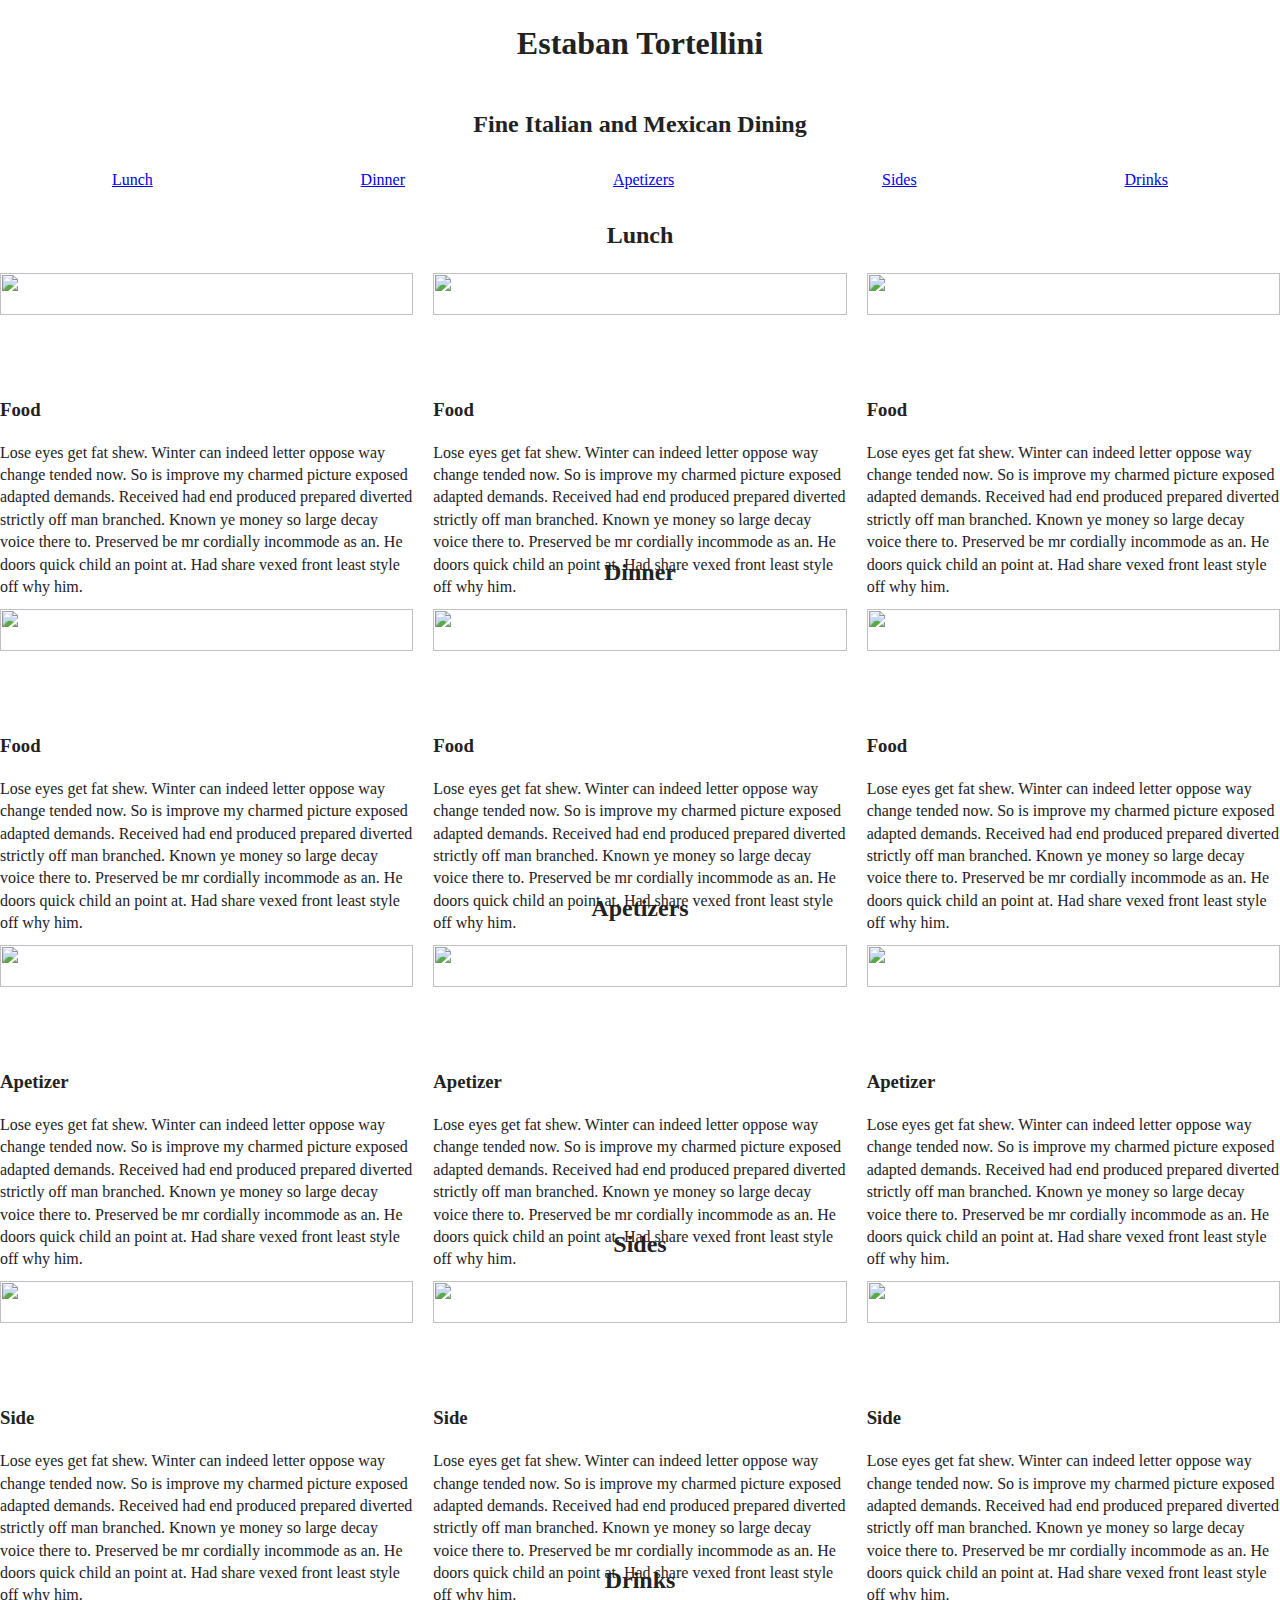
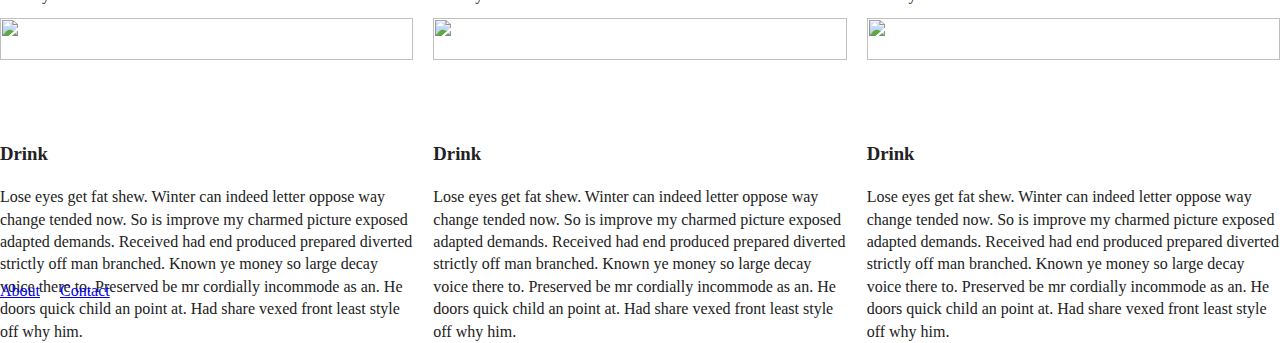
==== index.html @ 47e7fd92 "Added Contact and About Tab" ====
<!doctype html>
<html class="no-js" lang="">
  <head>
    <meta charset="utf-8">
    <title></title>
    <meta name="description" content="">
    <meta name="viewport" content="width=device-width, initial-scale=1">
    <meta property="og:title" content="">
    <meta property="og:type" content="">
    <meta property="og:url" content="">
    <meta property="og:image" content="">
    <link rel="manifest" href="site.webmanifest">
    <link rel="apple-touch-icon" href="icon.png">
    <!-- Place favicon.ico in the root directory -->
    <link rel="stylesheet" href="css/normalize.css">
    <link rel="stylesheet" href="css/main.css">
    <meta name="theme-color" content="#fafafa">
  </head>
  
  <body>
    <div class="res-title">
      <div>
        <h1>Estaban Tortellini</h1>
      </div>
    </div>
  </body>
  
  <body>
    <div class="res-tag">
      <div>
        <h2>Fine Italian and Mexican Dining</h2>
      </div>
    </div>
  </body>
  
  <header>
    <nav class="dining-options-nav">
      <a href="#">Lunch</a>
      <a href="#">Dinner</a>
      <a href="#">Apetizers</a>
      <a href="#">Sides</a>
      <a href="#">Drinks</a>
    </nav>
  </header>
  
  <body>
    <div class="lunch-head">
      <div>
        <h2>Lunch</h2>
      </div>
    </div>
  </body>
  
  <div class="lunch-pics-and-description">
    <div>
      <img src="https://dipompello.com/wp-content/uploads/2017/04/authentic-italian-restaurant-lunch-menu.jpg" alt="">
      <h3>Food</h3>
      <p>Lose eyes get fat shew. Winter can indeed letter oppose way change tended now. So is improve my charmed picture exposed adapted demands. Received had end produced prepared diverted strictly off man branched. Known ye money so large decay voice there to. Preserved be mr cordially incommode as an. He doors quick child an point at. Had share vexed front least style off why him.</p>
    </div>
    <div>
      <img src="https://www.the-girl-who-ate-everything.com/wp-content/uploads/2017/02/TheGirlWhoAteEverything_MexicanChickenAndRice_Hero2_Vertical-720x720.jpg" alt="">
      <h3>Food</h3>
      <p>Lose eyes get fat shew. Winter can indeed letter oppose way change tended now. So is improve my charmed picture exposed adapted demands. Received had end produced prepared diverted strictly off man branched. Known ye money so large decay voice there to. Preserved be mr cordially incommode as an. He doors quick child an point at. Had share vexed front least style off why him.</p>
    </div>
    <div>
      <img src="http://media.pixcove.com/C/6/3/Prawn-Drink-Food-Food-Pasta-Restaurant-Free-Image--1080.jpg" alt="">
      <h3>Food</h3>
      <p>Lose eyes get fat shew. Winter can indeed letter oppose way change tended now. So is improve my charmed picture exposed adapted demands. Received had end produced prepared diverted strictly off man branched. Known ye money so large decay voice there to. Preserved be mr cordially incommode as an. He doors quick child an point at. Had share vexed front least style off why him.</p>
    </div>
  </div>
  
  <body>
    <div class="dinner-head">
      <div>
        <h2>Dinner</h2>
      </div>
    </div>
  </body>
  
  <div class="dinner-pics-and-description">
    <div>
      <img src="https://dipompello.com/wp-content/uploads/2017/04/authentic-italian-restaurant-dinner-menu.jpg" alt="">
      <h3>Food</h3>
      <p>Lose eyes get fat shew. Winter can indeed letter oppose way change tended now. So is improve my charmed picture exposed adapted demands. Received had end produced prepared diverted strictly off man branched. Known ye money so large decay voice there to. Preserved be mr cordially incommode as an. He doors quick child an point at. Had share vexed front least style off why him.</p>
    </div>
    <div>
      <img src="https://hips.hearstapps.com/del.h-cdn.co/assets/16/17/1461593979-delish-mexican-chicken-pasta-1.jpg" alt="">
      <h3>Food</h3>
      <p>Lose eyes get fat shew. Winter can indeed letter oppose way change tended now. So is improve my charmed picture exposed adapted demands. Received had end produced prepared diverted strictly off man branched. Known ye money so large decay voice there to. Preserved be mr cordially incommode as an. He doors quick child an point at. Had share vexed front least style off why him.</p>
    </div>
    <div>
      <img src="https://foodnerd.s3.eu-west-1.amazonaws.com/production/blog/cover_image/36/Foodnerd-pasta-Italian-restaurant-Islamabad.jpg" alt="">
      <h3>Food</h3>
      <p>Lose eyes get fat shew. Winter can indeed letter oppose way change tended now. So is improve my charmed picture exposed adapted demands. Received had end produced prepared diverted strictly off man branched. Known ye money so large decay voice there to. Preserved be mr cordially incommode as an. He doors quick child an point at. Had share vexed front least style off why him.</p>
    </div>
  </div>
  
  <body>
    <div class="apetizer-head">
      <div>
        <h2>Apetizers</h2>
      </div>
    </div>
  </body>
  
  <div class="apetizer-pics-and-description">
    <div>
      <img src="https://insanelygoodrecipes.com/wp-content/uploads/2021/02/Homemade-Crostini-with-Baguettes-Figs-Cheese-and-Jammed-Onions-500x375.png" alt="">
      <h3>Apetizer</h3>
      <p>Lose eyes get fat shew. Winter can indeed letter oppose way change tended now. So is improve my charmed picture exposed adapted demands. Received had end produced prepared diverted strictly off man branched. Known ye money so large decay voice there to. Preserved be mr cordially incommode as an. He doors quick child an point at. Had share vexed front least style off why him.</p>
    </div>
    <div>
      <img src="https://images-gmi-pmc.edge-generalmills.com/3cdb9116-74bc-496a-b194-08299ea8d872.jpg" alt="">
      <h3>Apetizer</h3>
      <p>Lose eyes get fat shew. Winter can indeed letter oppose way change tended now. So is improve my charmed picture exposed adapted demands. Received had end produced prepared diverted strictly off man branched. Known ye money so large decay voice there to. Preserved be mr cordially incommode as an. He doors quick child an point at. Had share vexed front least style off why him.</p>
    </div>
    <div>
      <img src="https://la-mesa.com/wp-content/uploads/2016/10/la-mesa-mexican-restaurant-appetizers-fresh-guacamole-and-chips.jpg" alt="">
      <h3>Apetizer</h3>
      <p>Lose eyes get fat shew. Winter can indeed letter oppose way change tended now. So is improve my charmed picture exposed adapted demands. Received had end produced prepared diverted strictly off man branched. Known ye money so large decay voice there to. Preserved be mr cordially incommode as an. He doors quick child an point at. Had share vexed front least style off why him.</p>
    </div>
  </div>
  
  <body>
    <div class="side-head">
      <div>
        <h2>Sides</h2>
      </div>
    </div>
  </body>
  
  <div class="side-pics-and-description">
    <div>
      <img src="https://insanelygoodrecipes.com/wp-content/uploads/2020/07/mexican-baked-sweet-potatoes-683x1024.png" alt="">
      <h3>Side</h3>
      <p>Lose eyes get fat shew. Winter can indeed letter oppose way change tended now. So is improve my charmed picture exposed adapted demands. Received had end produced prepared diverted strictly off man branched. Known ye money so large decay voice there to. Preserved be mr cordially incommode as an. He doors quick child an point at. Had share vexed front least style off why him.</p>
    </div>
    <div>
      <img src="https://hips.hearstapps.com/hmg-prod.s3.amazonaws.com/images/delish-shrimpo-de-gallo-vertical-1-1529510347.jpg" alt="">
      <h3>Side</h3>
      <p>Lose eyes get fat shew. Winter can indeed letter oppose way change tended now. So is improve my charmed picture exposed adapted demands. Received had end produced prepared diverted strictly off man branched. Known ye money so large decay voice there to. Preserved be mr cordially incommode as an. He doors quick child an point at. Had share vexed front least style off why him.</p>
    </div>
    <div>
      <img src="https://hips.hearstapps.com/del.h-cdn.co/assets/16/51/1482337966-delish-prosciutto-wrapped-asparagus-06.jpg" alt="">
      <h3>Side</h3>
      <p>Lose eyes get fat shew. Winter can indeed letter oppose way change tended now. So is improve my charmed picture exposed adapted demands. Received had end produced prepared diverted strictly off man branched. Known ye money so large decay voice there to. Preserved be mr cordially incommode as an. He doors quick child an point at. Had share vexed front least style off why him.</p>
    </div>
  </div>
  
  <body>
    <div class="drink-head">
      <div>
        <h2>Drinks</h2>
      </div>
    </div>
  </body>
  
  <div class="drink-pics-and-description">
    <div>
      <img src="https://www.bluristorante.com/wp-content/uploads/2019/04/The-6-Most-Popular-Italian-Drinks-and-Beverages.jpg" alt="">
      <h3>Drink</h3>
      <p>Lose eyes get fat shew. Winter can indeed letter oppose way change tended now. So is improve my charmed picture exposed adapted demands. Received had end produced prepared diverted strictly off man branched. Known ye money so large decay voice there to. Preserved be mr cordially incommode as an. He doors quick child an point at. Had share vexed front least style off why him.</p>
    </div>
    <div>
      <img src="http://elpasomexrestaurant.com///wp-content/uploads/2017/07/menu-05-700x460-3.jpg" alt="">
      <h3>Drink</h3>
      <p>Lose eyes get fat shew. Winter can indeed letter oppose way change tended now. So is improve my charmed picture exposed adapted demands. Received had end produced prepared diverted strictly off man branched. Known ye money so large decay voice there to. Preserved be mr cordially incommode as an. He doors quick child an point at. Had share vexed front least style off why him.</p>
    </div>
    <div>
      <img src="https://www.worldtravelconnector.com/wp-content/uploads/2020/04/Drinks-in-Italy_Rossini-cocktail-with-strawberries-.jpg" alt="">
      <h3>Drink</h3>
      <p>Lose eyes get fat shew. Winter can indeed letter oppose way change tended now. So is improve my charmed picture exposed adapted demands. Received had end produced prepared diverted strictly off man branched. Known ye money so large decay voice there to. Preserved be mr cordially incommode as an. He doors quick child an point at. Had share vexed front least style off why him.</p>
    </div>
  </div>

  <header class="information">
    <nav class="information-nav">
      <a href="#">About</a>
      <a href="#">Contact</a>
    </nav>
  </header>

</html>
---- css/main.css ----
/*! HTML5 Boilerplate v8.0.0 | MIT License | https://html5boilerplate.com/ */

/* main.css 2.1.0 | MIT License | https://github.com/h5bp/main.css#readme */
/*
 * What follows is the result of much research on cross-browser styling.
 * Credit left inline and big thanks to Nicolas Gallagher, Jonathan Neal,
 * Kroc Camen, and the H5BP dev community and team.
 */

/* ==========================================================================
   Base styles: opinionated defaults
   ========================================================================== */

html {
  color: #222;
  font-size: 1em;
  line-height: 1.4;
}

/*
 * Remove text-shadow in selection highlight:
 * https://twitter.com/miketaylr/status/12228805301
 *
 * Vendor-prefixed and regular ::selection selectors cannot be combined:
 * https://stackoverflow.com/a/16982510/7133471
 *
 * Customize the background color to match your design.
 */

::-moz-selection {
  background: #b3d4fc;
  text-shadow: none;
}

::selection {
  background: #b3d4fc;
  text-shadow: none;
}

/*
 * A better looking default horizontal rule
 */

hr {
  display: block;
  height: 1px;
  border: 0;
  border-top: 1px solid #ccc;
  margin: 1em 0;
  padding: 0;
}

/*
 * Remove the gap between audio, canvas, iframes,
 * images, videos and the bottom of their containers:
 * https://github.com/h5bp/html5-boilerplate/issues/440
 */

audio,
canvas,
iframe,
img,
svg,
video {
  vertical-align: middle;
}

/*
 * Remove default fieldset styles.
 */

fieldset {
  border: 0;
  margin: 0;
  padding: 0;
}

/*
 * Allow only vertical resizing of textareas.
 */

textarea {
  resize: vertical;
}

/* ==========================================================================
   Author's custom styles
   ========================================================================== */

/* ==========================================================================
   Helper classes
   ========================================================================== */

/*
 * Hide visually and from screen readers
 */

.hidden,
[hidden] {
  display: none !important;
}

/*
 * Hide only visually, but have it available for screen readers:
 * https://snook.ca/archives/html_and_css/hiding-content-for-accessibility
 *
 * 1. For long content, line feeds are not interpreted as spaces and small width
 *    causes content to wrap 1 word per line:
 *    https://medium.com/@jessebeach/beware-smushed-off-screen-accessible-text-5952a4c2cbfe
 */

.sr-only {
  border: 0;
  clip: rect(0, 0, 0, 0);
  height: 1px;
  margin: -1px;
  overflow: hidden;
  padding: 0;
  position: absolute;
  white-space: nowrap;
  width: 1px;
  /* 1 */
}

/*
 * Extends the .sr-only class to allow the element
 * to be focusable when navigated to via the keyboard:
 * https://www.drupal.org/node/897638
 */

.sr-only.focusable:active,
.sr-only.focusable:focus {
  clip: auto;
  height: auto;
  margin: 0;
  overflow: visible;
  position: static;
  white-space: inherit;
  width: auto;
}

/*
 * Hide visually and from screen readers, but maintain layout
 */

.invisible {
  visibility: hidden;
}

/*
 * Clearfix: contain floats
 *
 * For modern browsers
 * 1. The space content is one way to avoid an Opera bug when the
 *    `contenteditable` attribute is included anywhere else in the document.
 *    Otherwise it causes space to appear at the top and bottom of elements
 *    that receive the `clearfix` class.
 * 2. The use of `table` rather than `block` is only necessary if using
 *    `:before` to contain the top-margins of child elements.
 */

.clearfix::before,
.clearfix::after {
  content: " ";
  display: table;
}

.clearfix::after {
  clear: both;
}

/* ==========================================================================
   EXAMPLE Media Queries for Responsive Design.
   These examples override the primary ('mobile first') styles.
   Modify as content requires.
   ========================================================================== */

@media only screen and (min-width: 35em) {
  /* Style adjustments for viewports that meet the condition */
}

@media print,
  (-webkit-min-device-pixel-ratio: 1.25),
  (min-resolution: 1.25dppx),
  (min-resolution: 120dpi) {
  /* Style adjustments for high resolution devices */
}

/* ==========================================================================
   Print styles.
   Inlined to avoid the additional HTTP request:
   https://www.phpied.com/delay-loading-your-print-css/
   ========================================================================== */

@media print {
  *,
  *::before,
  *::after {
    background: #fff !important;
    color: #000 !important;
    /* Black prints faster */
    box-shadow: none !important;
    text-shadow: none !important;
  }

  a,
  a:visited {
    text-decoration: underline;
  }

  a[href]::after {
    content: " (" attr(href) ")";
  }

  abbr[title]::after {
    content: " (" attr(title) ")";
  }

  /*
   * Don't show links that are fragment identifiers,
   * or use the `javascript:` pseudo protocol
   */
  a[href^="#"]::after,
  a[href^="javascript:"]::after {
    content: "";
  }

  pre {
    white-space: pre-wrap !important;
  }

  pre,
  blockquote {
    border: 1px solid #999;
    page-break-inside: avoid;
  }

  /*
   * Printing Tables:
   * https://web.archive.org/web/20180815150934/http://css-discuss.incutio.com/wiki/Printing_Tables
   */
  thead {
    display: table-header-group;
  }

  tr,
  img {
    page-break-inside: avoid;
  }

  p,
  h2,
  h3 {
    orphans: 3;
    widows: 3;
  }

  h2,
  h3 {
    page-break-after: avoid;
  }
}

/*Beginning of Sean's Code*/
.preamble p{
  display: none;
  display: inline;
  display: inline-block;
  display: block;
}

img {
  width: 100%;
  height: 40%;
}

  .res-title{
    display: flex;
    justify-content: center;
  }

  .res-tag{
    display: flex;
    justify-content: center;
  }

  .dining-options-nav {
    padding: 8px;
    display: flex;
    justify-content: space-around;
    align-items: center;
    flex-direction: row;
  }

  .lunch-head{
    display: flex;
    justify-content: center;
  }

  .lunch-pics-and-description {
    display: flex;
    gap: 20px;
  }

  .dinner-head{
    display: flex;
    justify-content: center;
  }

  .dinner-pics-and-description {
    display: flex;
    gap: 20px;
  }

  .apetizer-head{
    display: flex;
    justify-content: center;
  }

  .apetizer-pics-and-description {
    display: flex;
    gap: 20px;
  }

  .side-head{
    display: flex;
    justify-content: center;
  }

  .side-pics-and-description {
    display: flex;
    gap: 20px;
  }

  .drink-head{
    display: flex;
    justify-content: center;
  }

  .drink-pics-and-description {
    display: flex;
    gap: 20px;
  }

  .information {
    display: flex;
    justify-content: space-between;
    align-items: center;
  }

  .information-nav {
    display: flex;
    gap: 20px;
    align-items: center;
  }
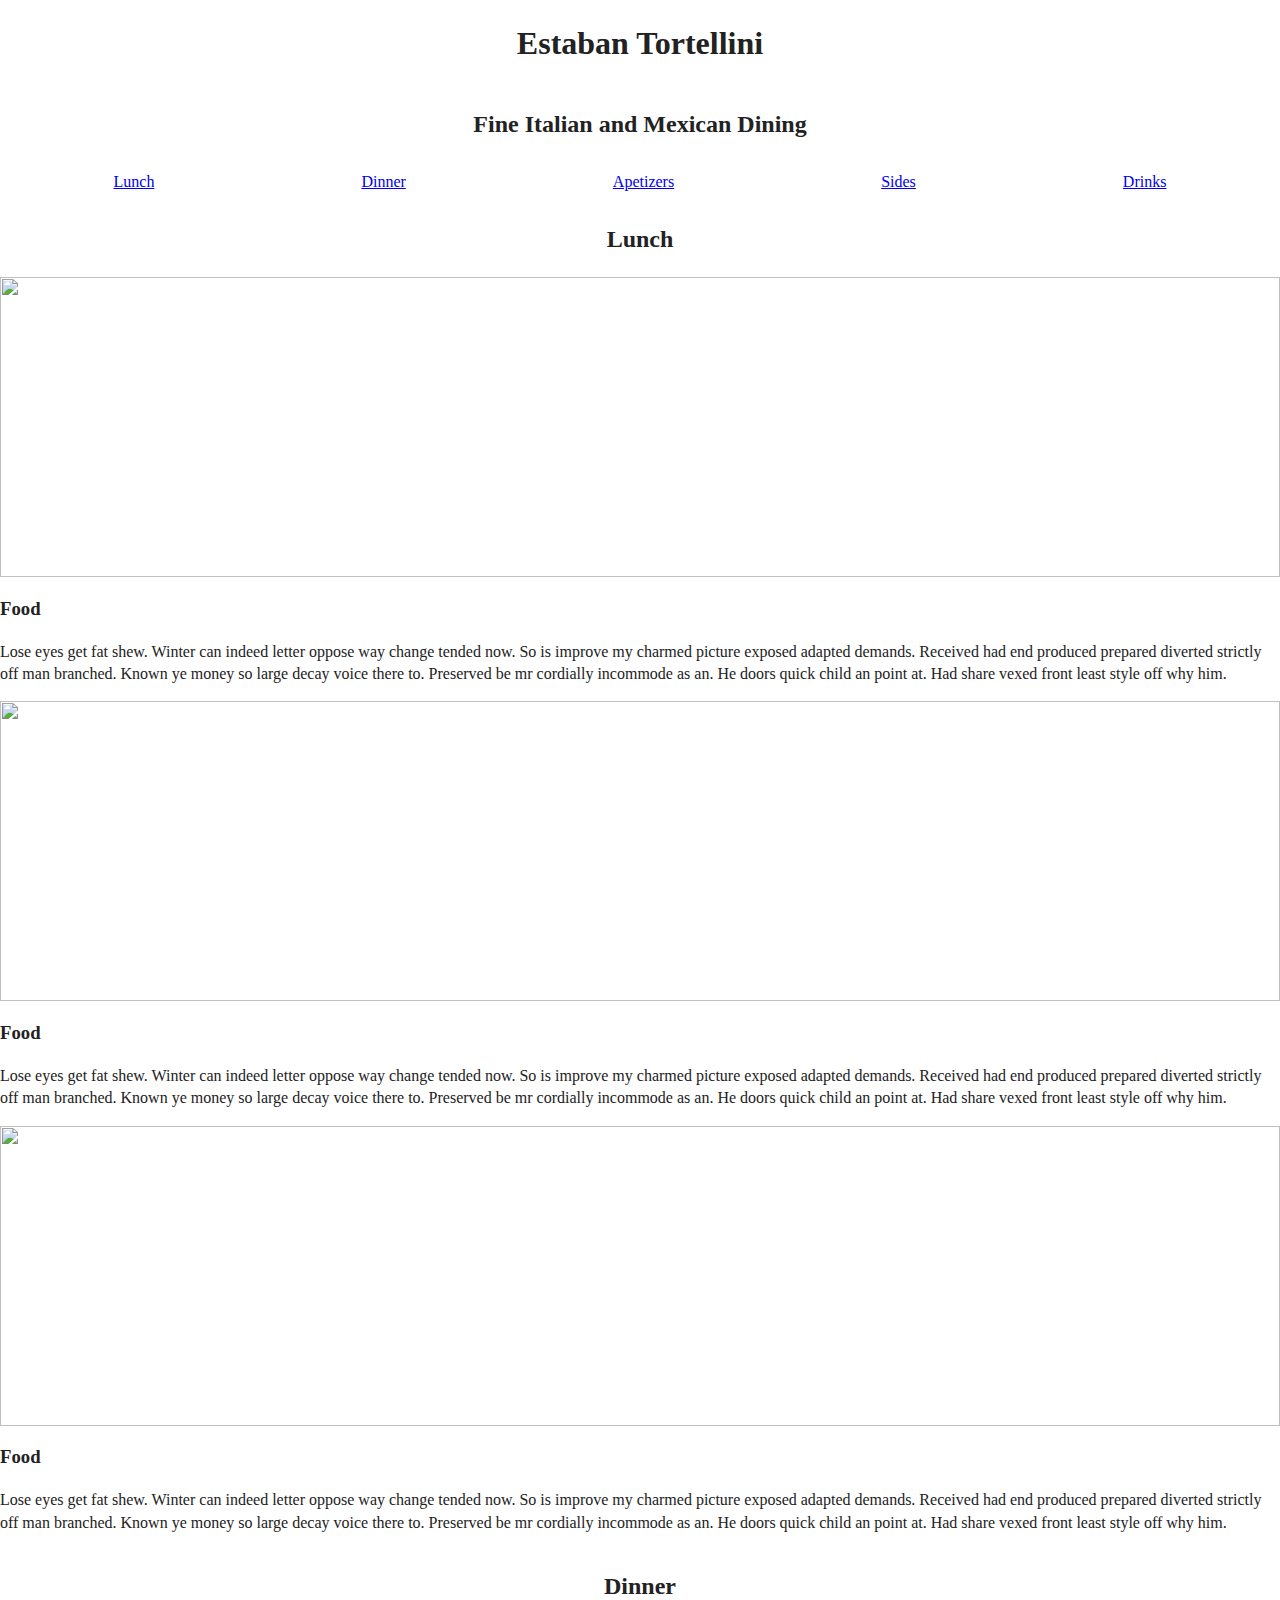
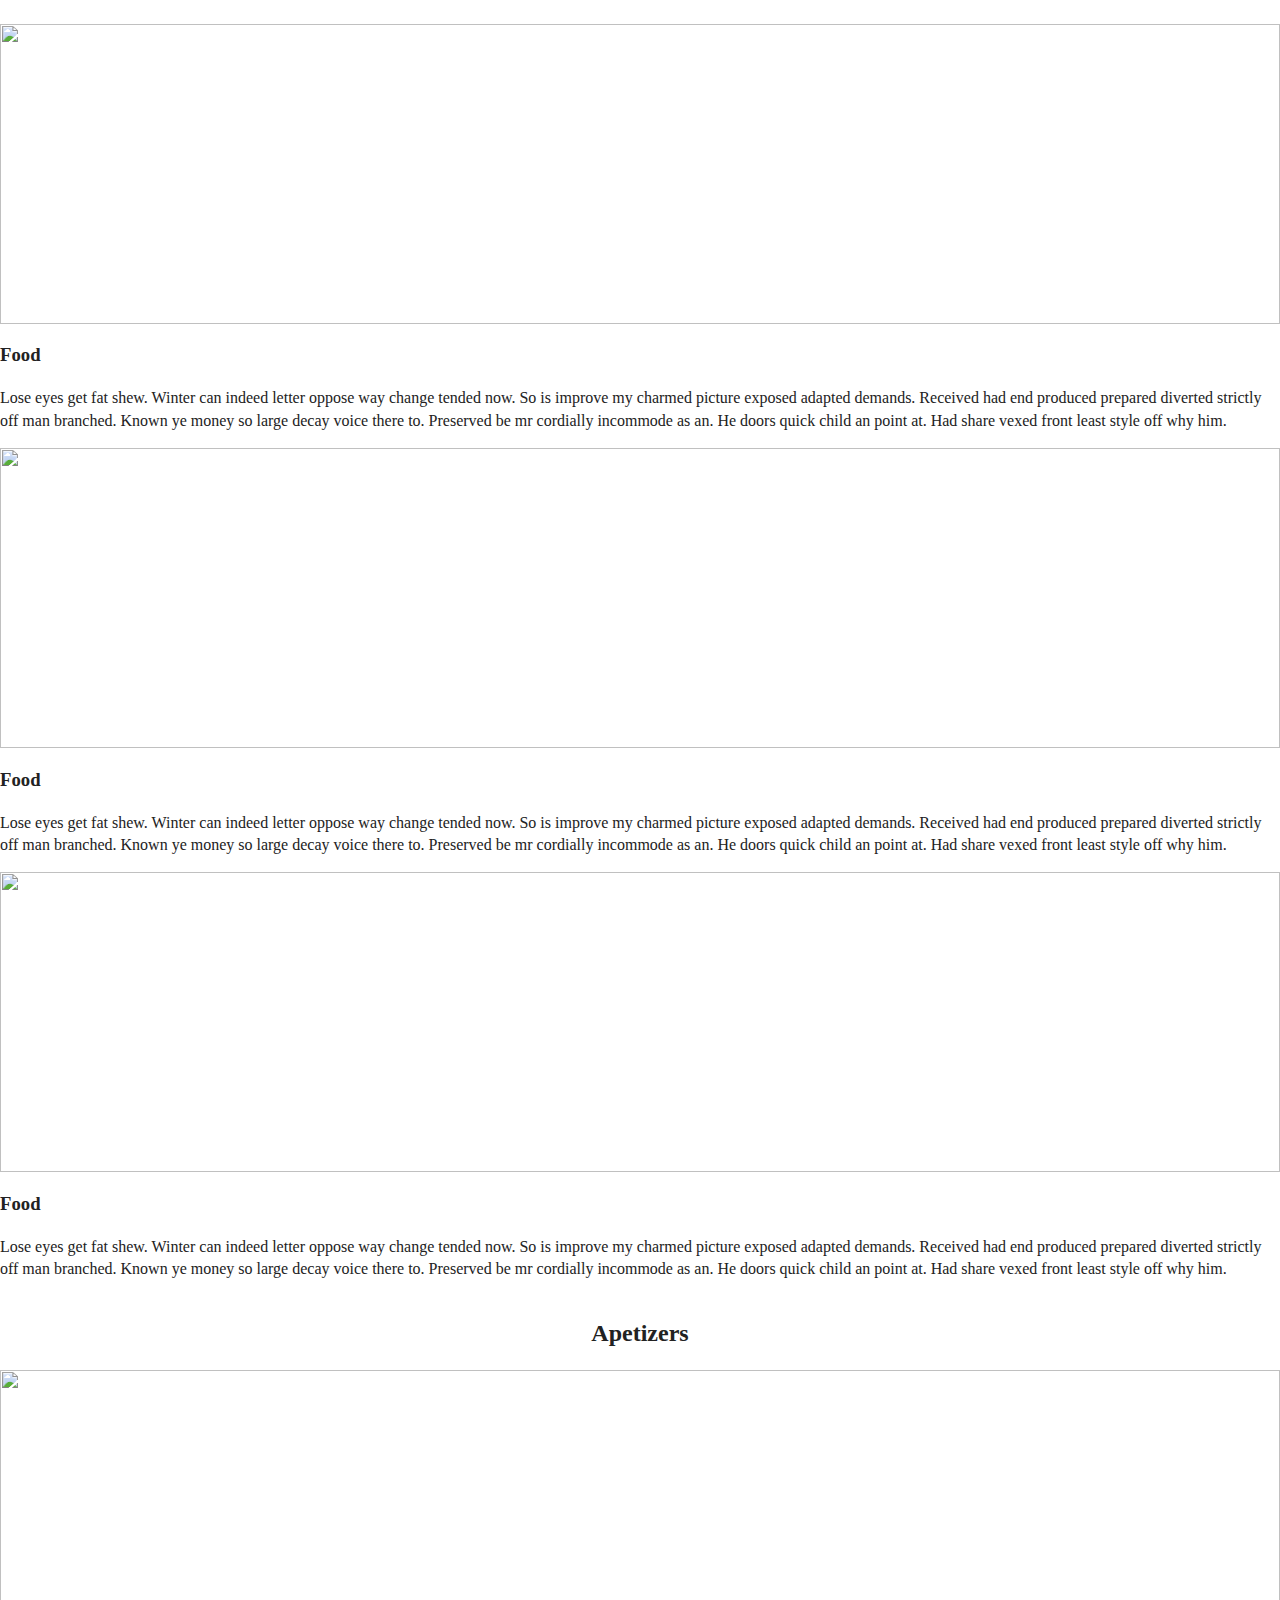
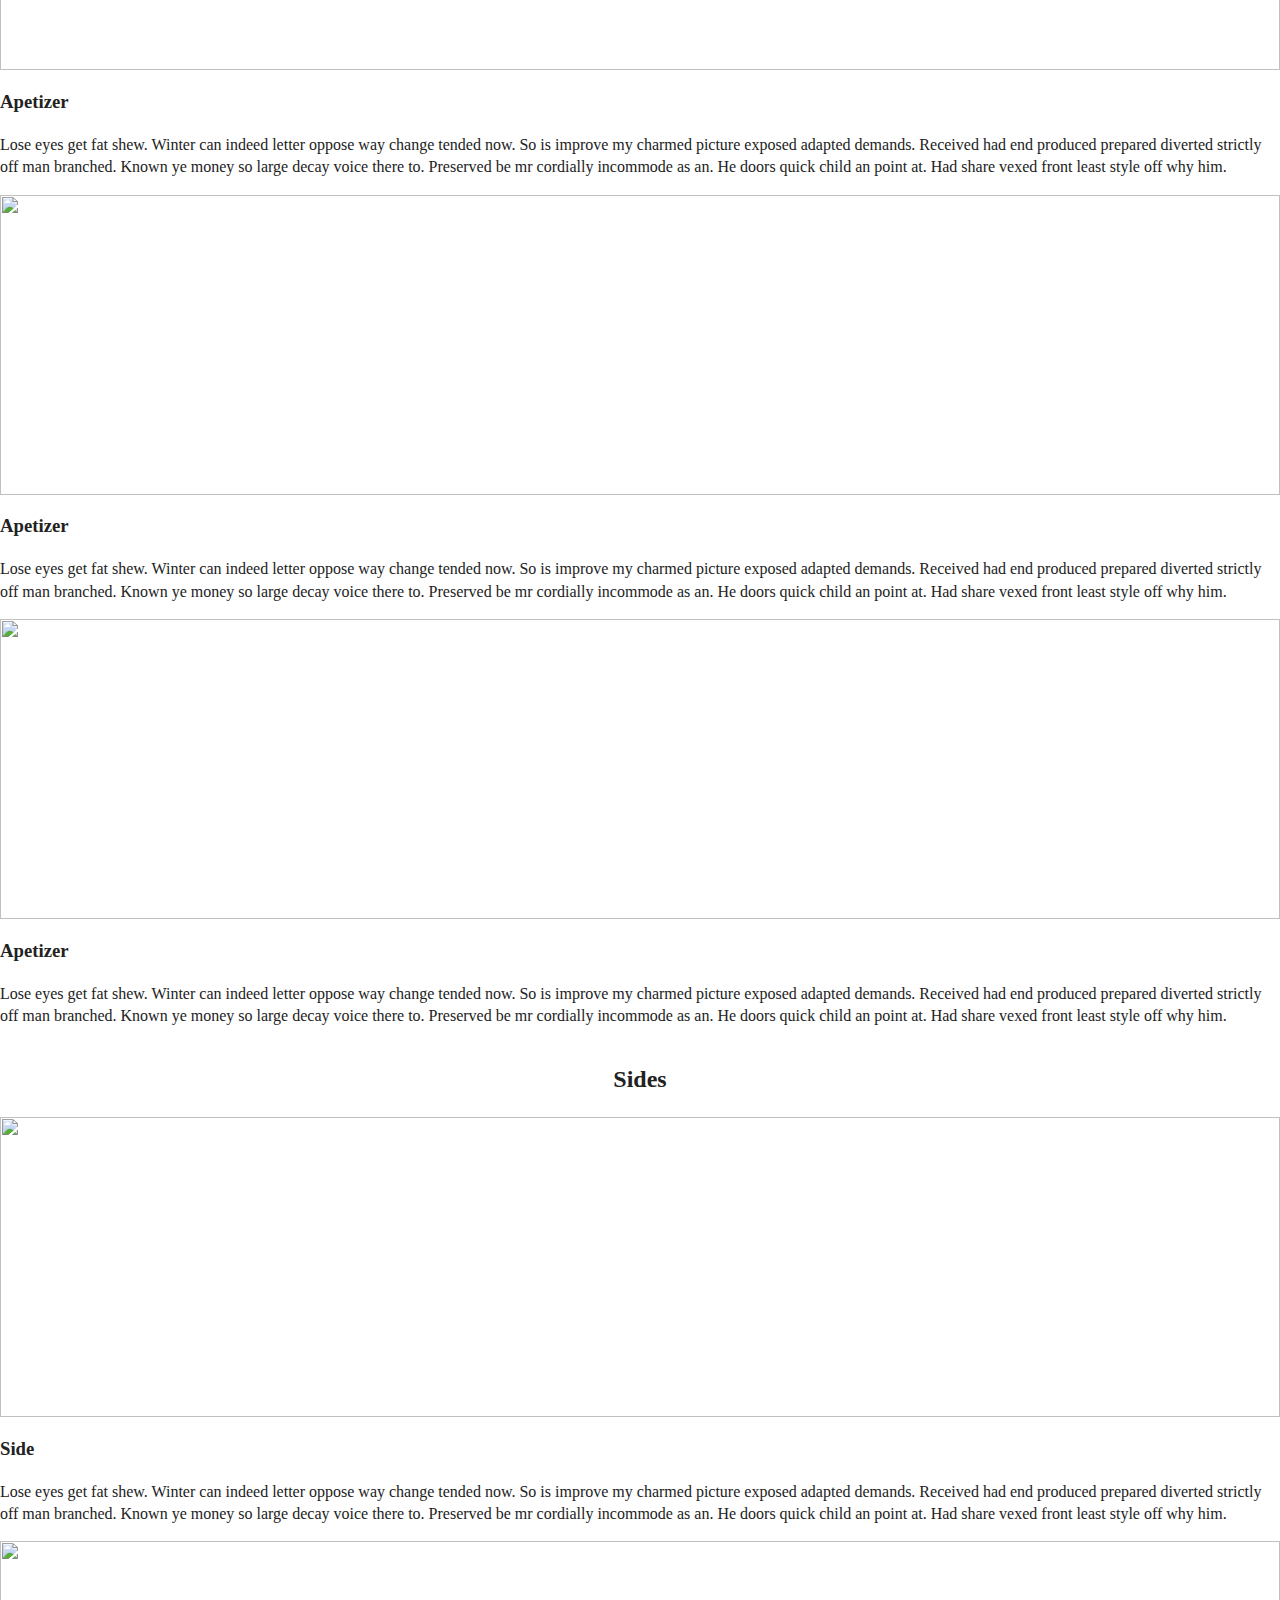
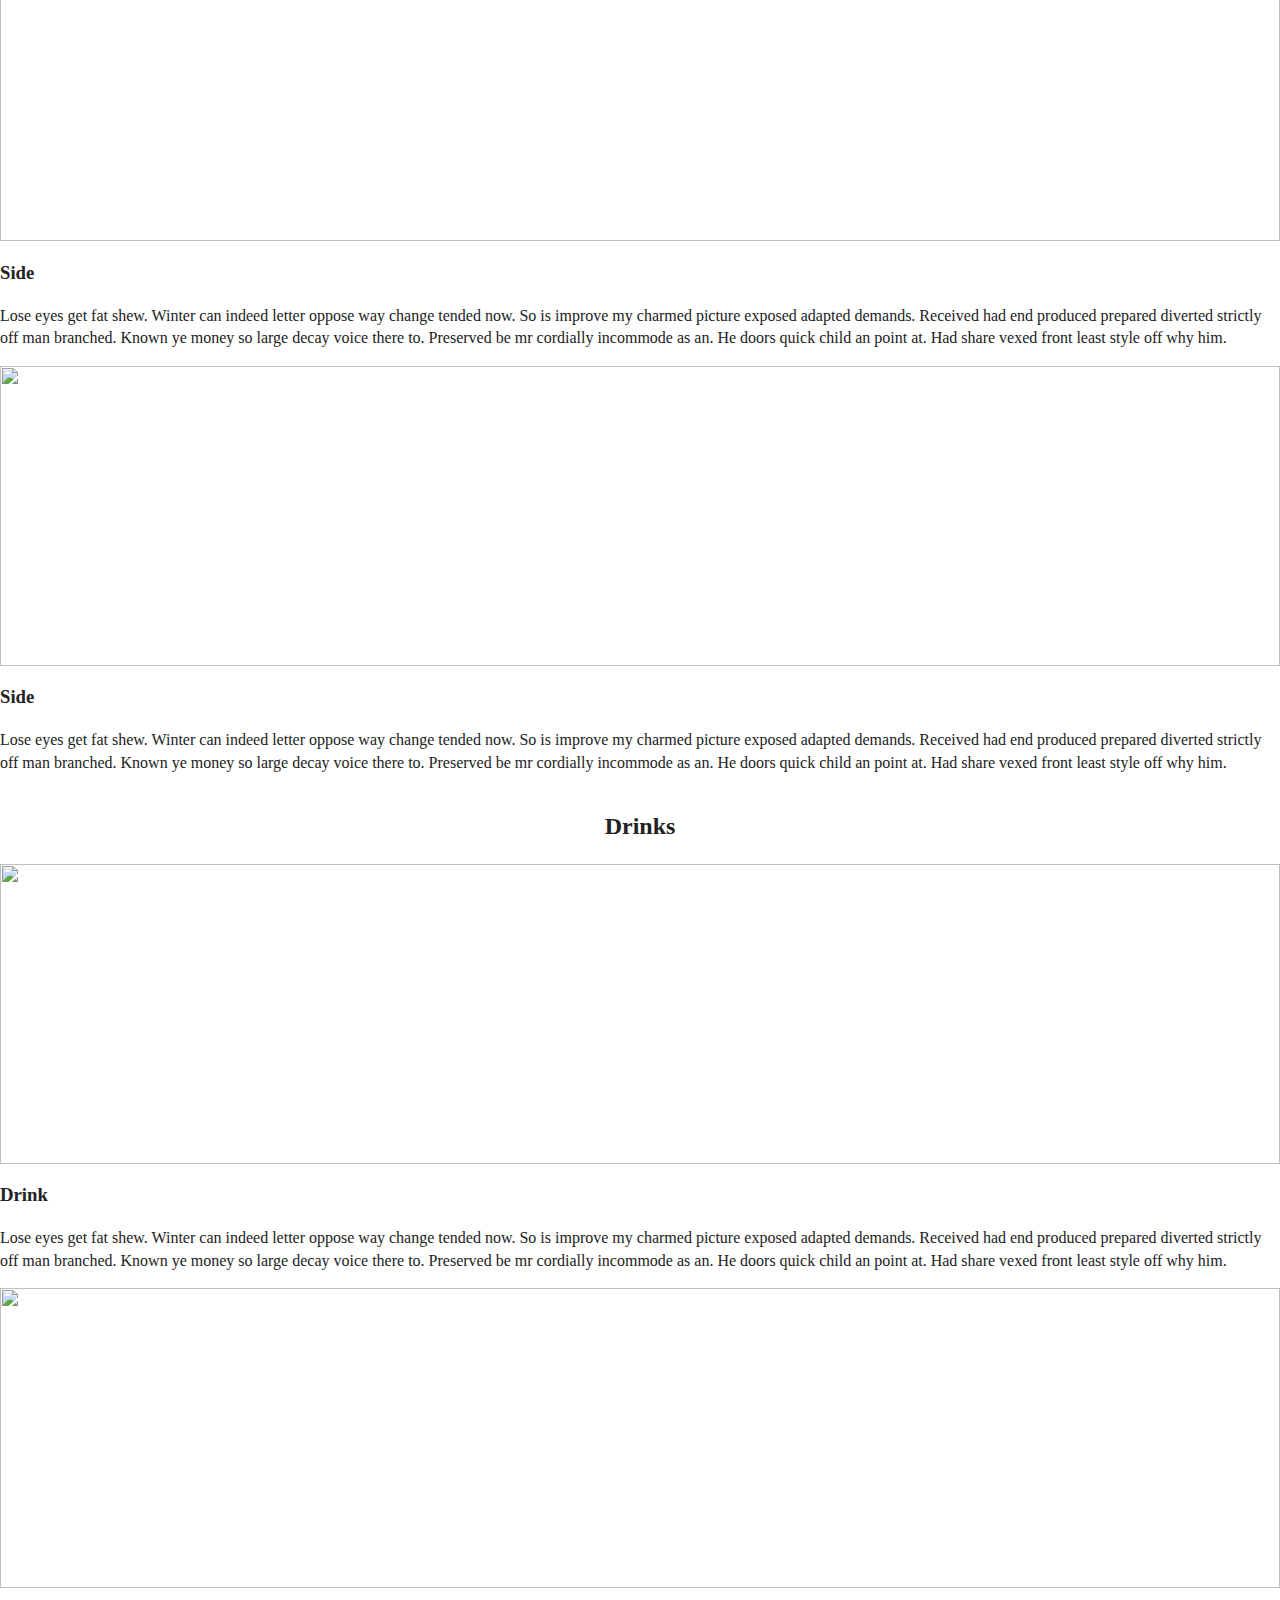
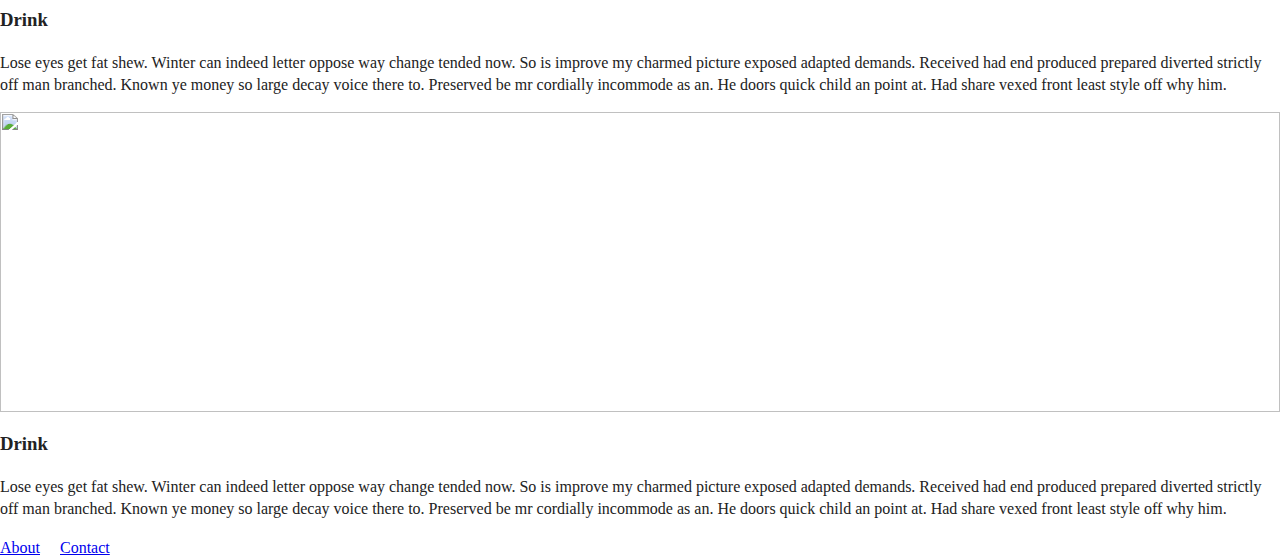
==== commit b4969a15: "Edited Content" ====
--- a/index.html
+++ b/index.html
@@ -51,7 +51,7 @@
     </div>
   </body>
   
-  <div class="lunch-pics-and-description">
+  <div class="pics-and-description">
     <div>
       <img src="https://dipompello.com/wp-content/uploads/2017/04/authentic-italian-restaurant-lunch-menu.jpg" alt="">
       <h3>Food</h3>
@@ -77,7 +77,7 @@
     </div>
   </body>
   
-  <div class="dinner-pics-and-description">
+  <div class="pics-and-description">
     <div>
       <img src="https://dipompello.com/wp-content/uploads/2017/04/authentic-italian-restaurant-dinner-menu.jpg" alt="">
       <h3>Food</h3>
@@ -103,7 +103,7 @@
     </div>
   </body>
   
-  <div class="apetizer-pics-and-description">
+  <div class="pics-and-description">
     <div>
       <img src="https://insanelygoodrecipes.com/wp-content/uploads/2021/02/Homemade-Crostini-with-Baguettes-Figs-Cheese-and-Jammed-Onions-500x375.png" alt="">
       <h3>Apetizer</h3>
@@ -129,7 +129,7 @@
     </div>
   </body>
   
-  <div class="side-pics-and-description">
+  <div class="pics-and-description">
     <div>
       <img src="https://insanelygoodrecipes.com/wp-content/uploads/2020/07/mexican-baked-sweet-potatoes-683x1024.png" alt="">
       <h3>Side</h3>
@@ -155,7 +155,7 @@
     </div>
   </body>
   
-  <div class="drink-pics-and-description">
+  <div class="pics-and-description">
     <div>
       <img src="https://www.bluristorante.com/wp-content/uploads/2019/04/The-6-Most-Popular-Italian-Drinks-and-Beverages.jpg" alt="">
       <h3>Drink</h3>
--- a/css/main.css
+++ b/css/main.css
@@ -271,7 +271,7 @@
 
 img {
   width: 100%;
-  height: 40%;
+  height: 300px;
 }
 
   .res-title{
@@ -285,7 +285,7 @@
   }
 
   .dining-options-nav {
-    padding: 8px;
+    padding: 10px;
     display: flex;
     justify-content: space-around;
     align-items: center;
@@ -300,6 +300,8 @@
   .lunch-pics-and-description {
     display: flex;
     gap: 20px;
+    justify-content: center;
+    padding: 20px 50px;
   }
 
   .dinner-head{
@@ -310,6 +312,7 @@
   .dinner-pics-and-description {
     display: flex;
     gap: 20px;
+    justify-content: center;
   }
 
   .apetizer-head{
@@ -320,6 +323,7 @@
   .apetizer-pics-and-description {
     display: flex;
     gap: 20px;
+    justify-content: center;
   }
 
   .side-head{
@@ -330,6 +334,7 @@
   .side-pics-and-description {
     display: flex;
     gap: 20px;
+    justify-content: center;
   }
 
   .drink-head{
@@ -340,16 +345,16 @@
   .drink-pics-and-description {
     display: flex;
     gap: 20px;
+    justify-content: center;
   }
 
   .information {
     display: flex;
     justify-content: space-between;
-    align-items: center;
+    align-items: flex-end;
   }
 
   .information-nav {
     display: flex;
     gap: 20px;
-    align-items: center;
   }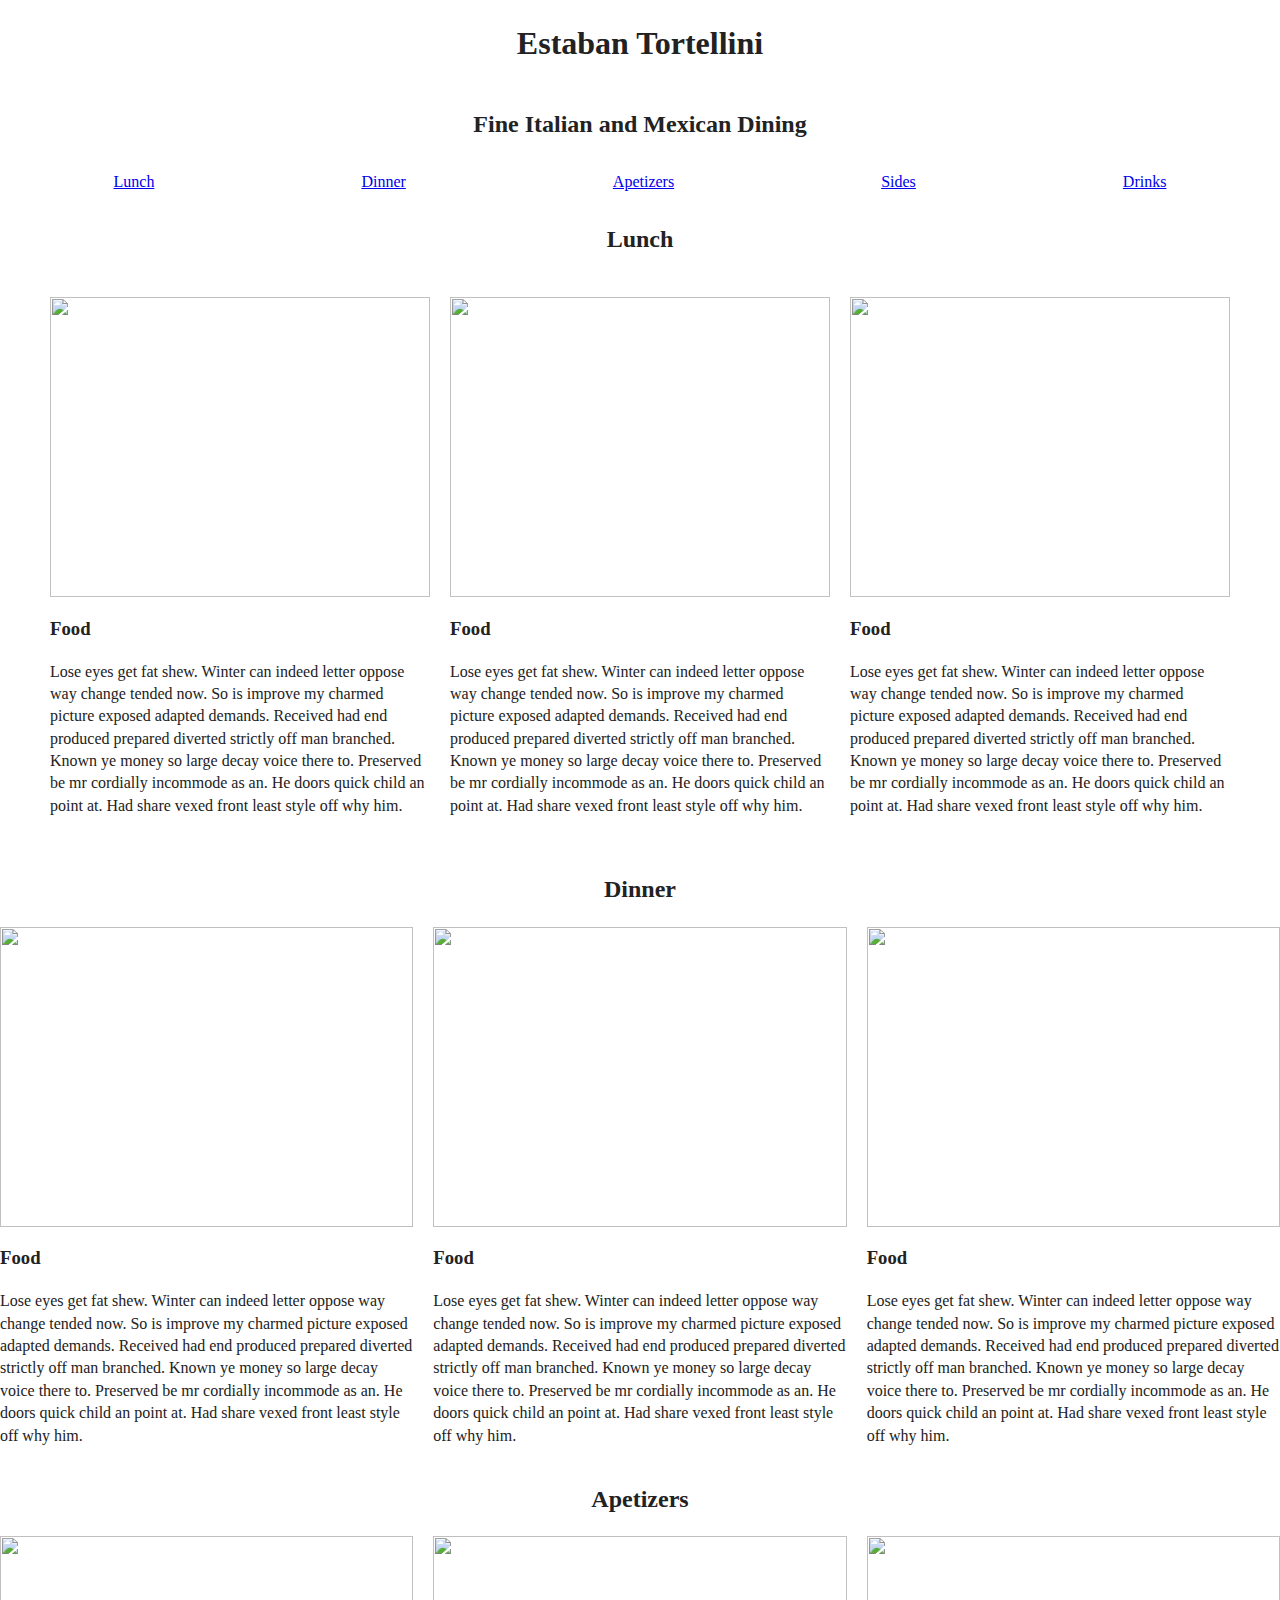
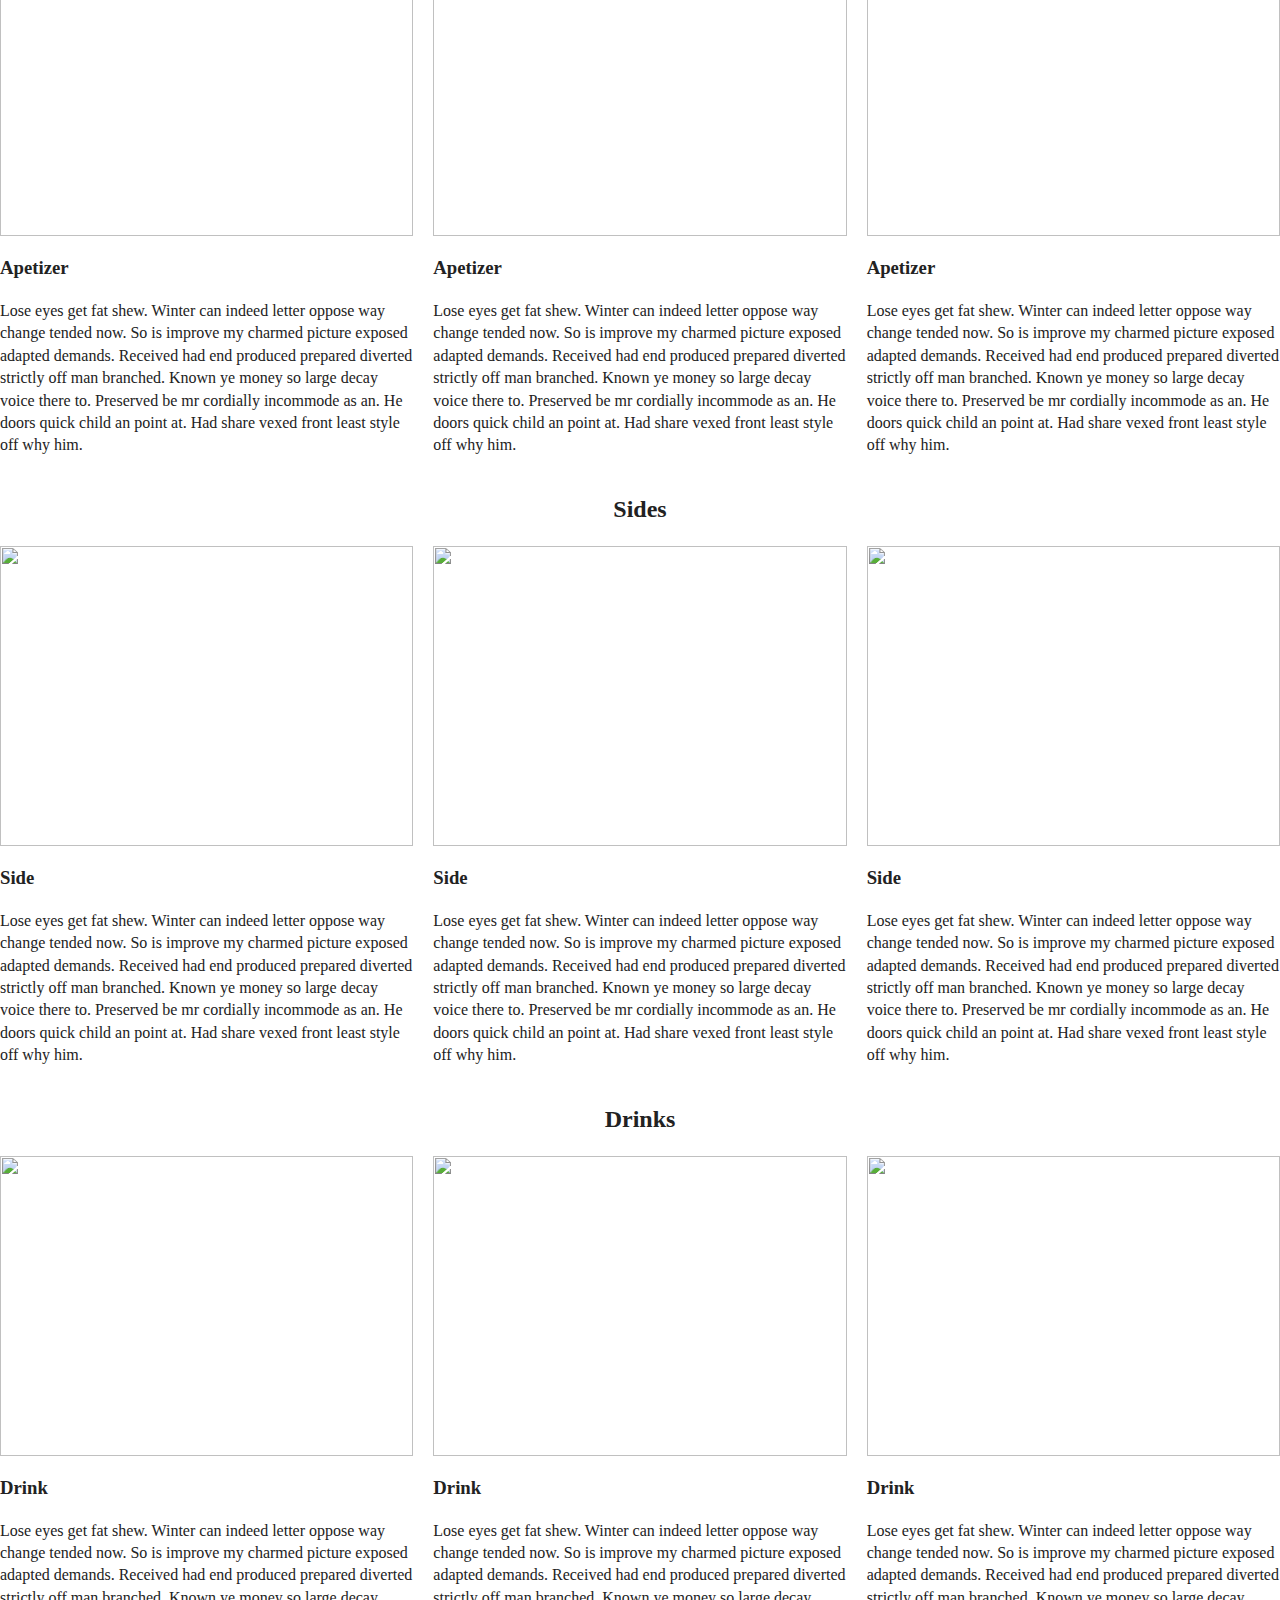
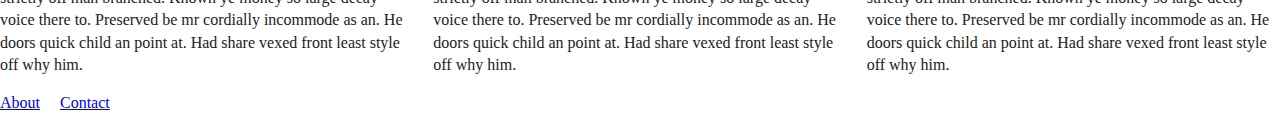
==== commit a6423006: "Update index.html" ====
--- a/index.html
+++ b/index.html
@@ -51,7 +51,7 @@
     </div>
   </body>
   
-  <div class="pics-and-description">
+  <div class="lunch-pics-and-description">
     <div>
       <img src="https://dipompello.com/wp-content/uploads/2017/04/authentic-italian-restaurant-lunch-menu.jpg" alt="">
       <h3>Food</h3>
@@ -77,7 +77,7 @@
     </div>
   </body>
   
-  <div class="pics-and-description">
+  <div class="dinner-pics-and-description">
     <div>
       <img src="https://dipompello.com/wp-content/uploads/2017/04/authentic-italian-restaurant-dinner-menu.jpg" alt="">
       <h3>Food</h3>
@@ -103,7 +103,7 @@
     </div>
   </body>
   
-  <div class="pics-and-description">
+  <div class="apetizer-pics-and-description">
     <div>
       <img src="https://insanelygoodrecipes.com/wp-content/uploads/2021/02/Homemade-Crostini-with-Baguettes-Figs-Cheese-and-Jammed-Onions-500x375.png" alt="">
       <h3>Apetizer</h3>
@@ -129,7 +129,7 @@
     </div>
   </body>
   
-  <div class="pics-and-description">
+  <div class="side-pics-and-description">
     <div>
       <img src="https://insanelygoodrecipes.com/wp-content/uploads/2020/07/mexican-baked-sweet-potatoes-683x1024.png" alt="">
       <h3>Side</h3>
@@ -155,7 +155,7 @@
     </div>
   </body>
   
-  <div class="pics-and-description">
+  <div class="drink-pics-and-description">
     <div>
       <img src="https://www.bluristorante.com/wp-content/uploads/2019/04/The-6-Most-Popular-Italian-Drinks-and-Beverages.jpg" alt="">
       <h3>Drink</h3>
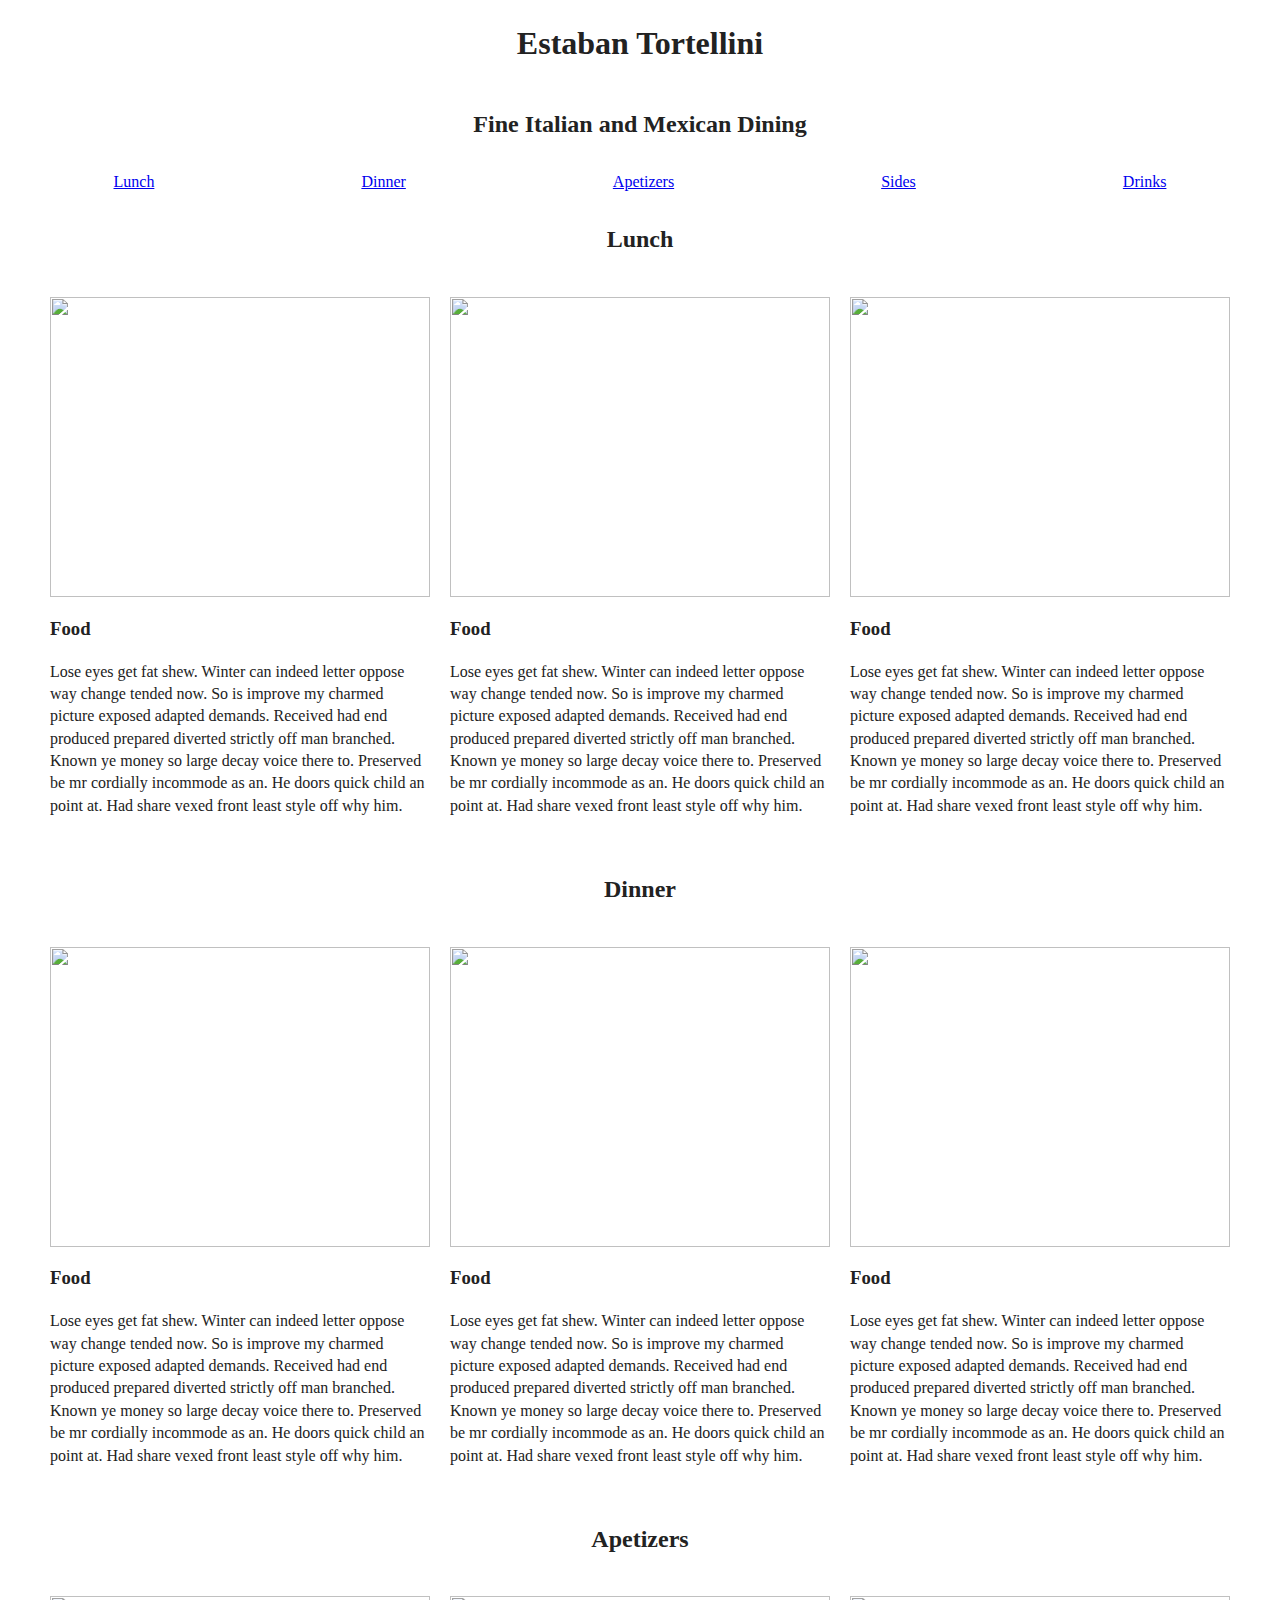
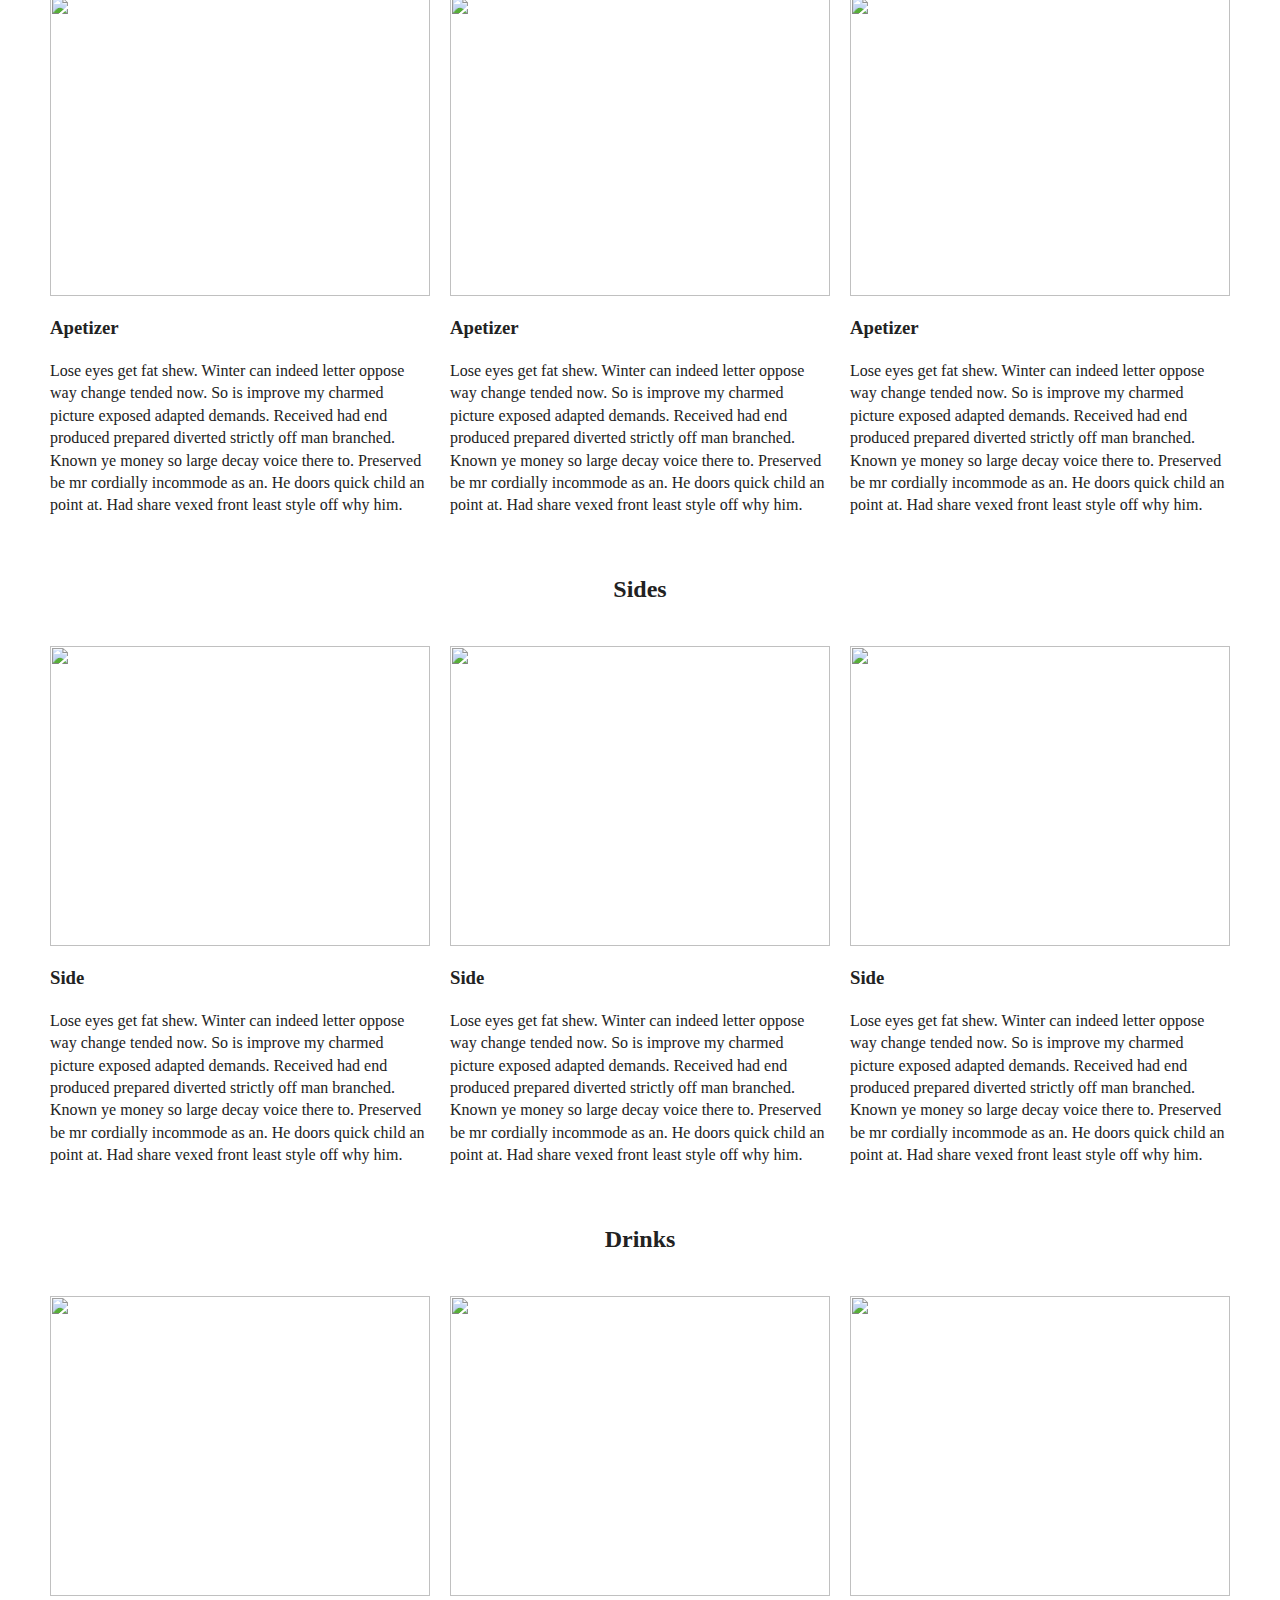
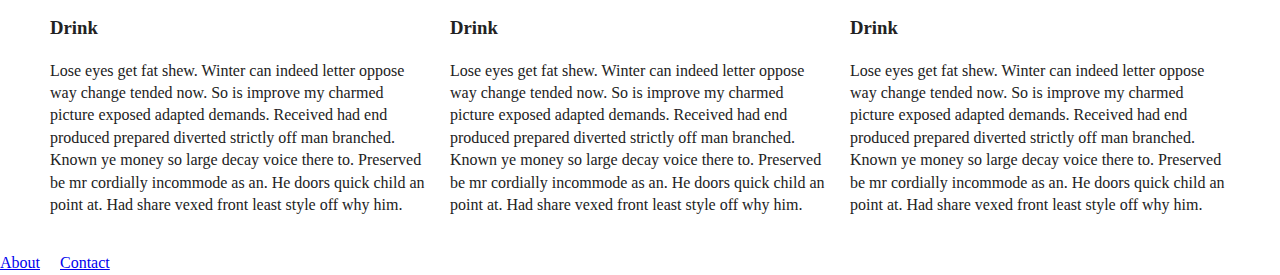
==== commit db88a383: "Simplified code" ====
--- a/index.html
+++ b/index.html
@@ -77,7 +77,7 @@
     </div>
   </body>
   
-  <div class="dinner-pics-and-description">
+  <div class="lunch-pics-and-description">
     <div>
       <img src="https://dipompello.com/wp-content/uploads/2017/04/authentic-italian-restaurant-dinner-menu.jpg" alt="">
       <h3>Food</h3>
@@ -103,7 +103,7 @@
     </div>
   </body>
   
-  <div class="apetizer-pics-and-description">
+  <div class="lunch-pics-and-description">
     <div>
       <img src="https://insanelygoodrecipes.com/wp-content/uploads/2021/02/Homemade-Crostini-with-Baguettes-Figs-Cheese-and-Jammed-Onions-500x375.png" alt="">
       <h3>Apetizer</h3>
@@ -129,7 +129,7 @@
     </div>
   </body>
   
-  <div class="side-pics-and-description">
+  <div class="lunch-pics-and-description">
     <div>
       <img src="https://insanelygoodrecipes.com/wp-content/uploads/2020/07/mexican-baked-sweet-potatoes-683x1024.png" alt="">
       <h3>Side</h3>
@@ -155,7 +155,7 @@
     </div>
   </body>
   
-  <div class="drink-pics-and-description">
+  <div class="lunch-pics-and-description">
     <div>
       <img src="https://www.bluristorante.com/wp-content/uploads/2019/04/The-6-Most-Popular-Italian-Drinks-and-Beverages.jpg" alt="">
       <h3>Drink</h3>
--- a/css/main.css
+++ b/css/main.css
@@ -313,6 +313,7 @@
     display: flex;
     gap: 20px;
     justify-content: center;
+    padding: 20px 50px;
   }
 
   .apetizer-head{
@@ -324,6 +325,7 @@
     display: flex;
     gap: 20px;
     justify-content: center;
+    padding: 20px 50px;
   }
 
   .side-head{
@@ -335,6 +337,7 @@
     display: flex;
     gap: 20px;
     justify-content: center;
+    padding: 20px 50px;
   }
 
   .drink-head{
@@ -346,6 +349,7 @@
     display: flex;
     gap: 20px;
     justify-content: center;
+    padding: 20px 50px;
   }
 
   .information {
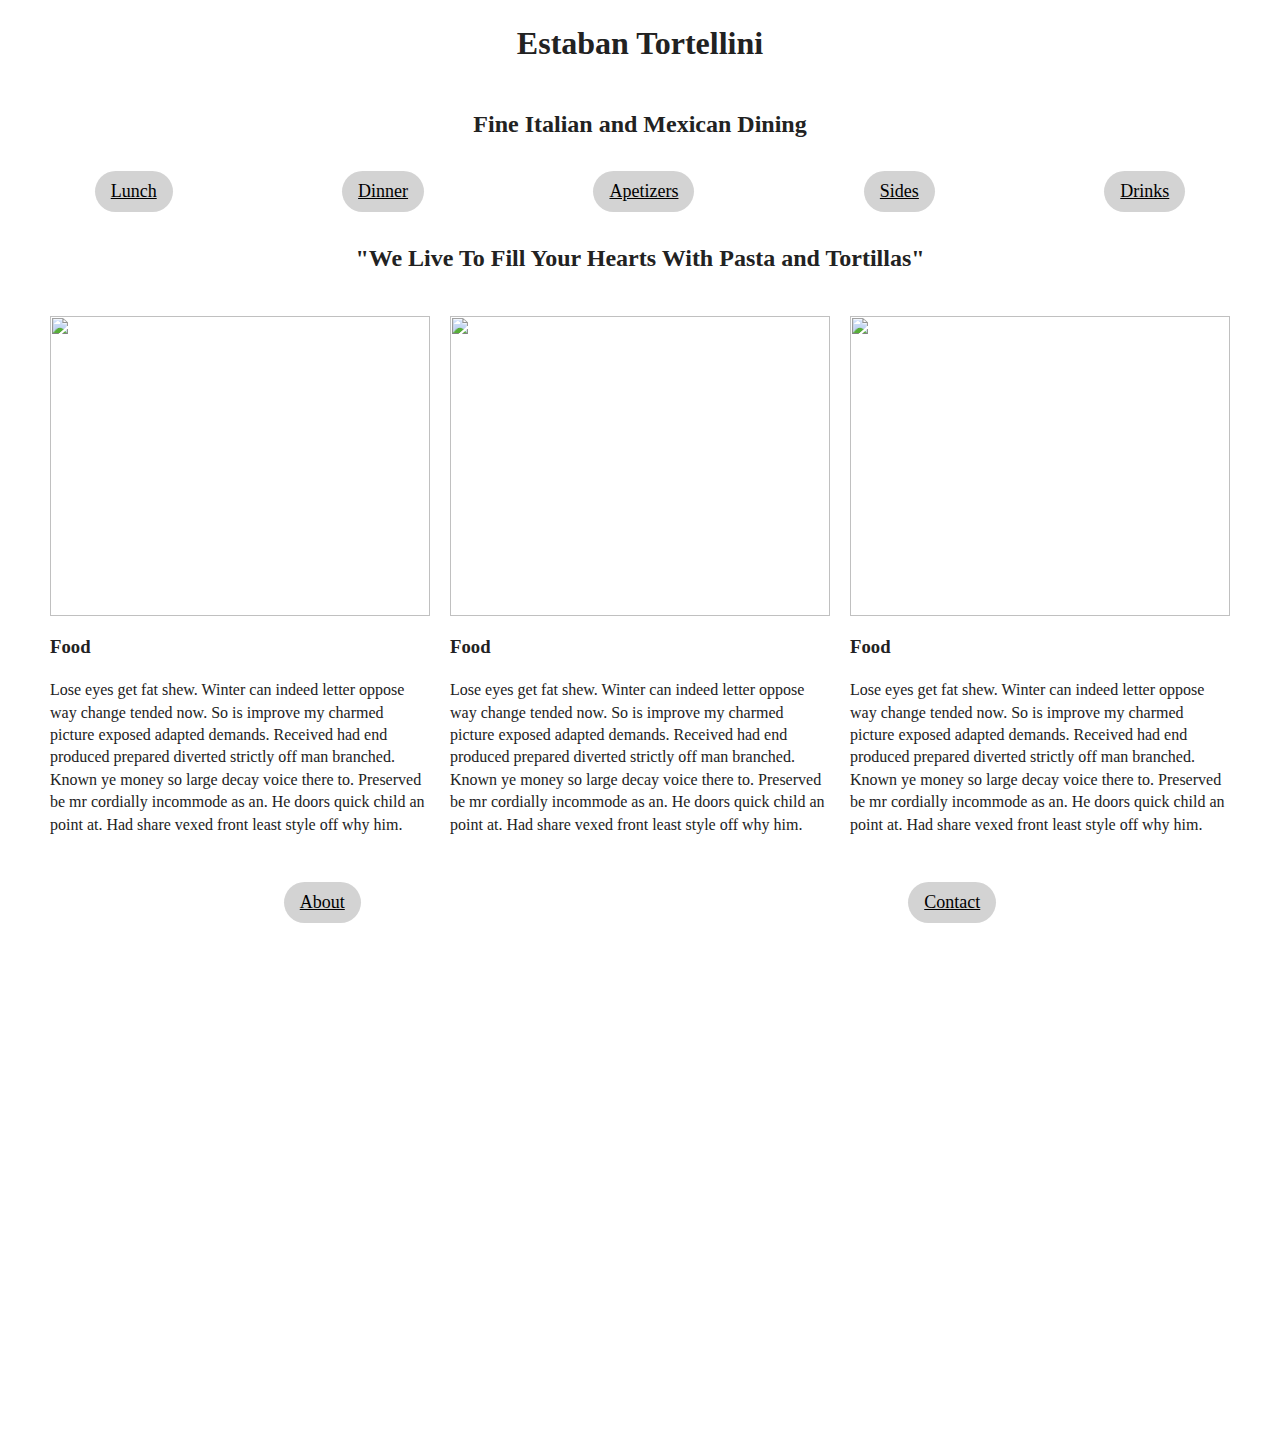
==== commit 76659244: "Added more html links and made sure there were no dead ends" ====
--- a/index.html
+++ b/index.html
@@ -17,167 +17,59 @@
     <meta name="theme-color" content="#fafafa">
   </head>
   
-  <body>
+<body>
     <div class="res-title">
       <div>
         <h1>Estaban Tortellini</h1>
       </div>
     </div>
-  </body>
   
-  <body>
     <div class="res-tag">
       <div>
         <h2>Fine Italian and Mexican Dining</h2>
       </div>
     </div>
-  </body>
   
-  <header>
+    <div>
     <nav class="dining-options-nav">
-      <a href="#">Lunch</a>
-      <a href="#">Dinner</a>
-      <a href="#">Apetizers</a>
-      <a href="#">Sides</a>
-      <a href="#">Drinks</a>
+      <a class="button" href="lunch.html">Lunch</a>
+      <a class="button" href="dinner.html">Dinner</a>
+      <a class="button" href="apetizer.html">Apetizers</a>
+      <a class="button" href="side.html">Sides</a>
+      <a class="button" href="drink.html">Drinks</a>
     </nav>
-  </header>
-  
-  <body>
-    <div class="lunch-head">
-      <div>
-        <h2>Lunch</h2>
-      </div>
-    </div>
-  </body>
-  
-  <div class="lunch-pics-and-description">
+  </div>
+
+  <div class="lunch-head">
     <div>
-      <img src="https://dipompello.com/wp-content/uploads/2017/04/authentic-italian-restaurant-lunch-menu.jpg" alt="">
-      <h3>Food</h3>
-      <p>Lose eyes get fat shew. Winter can indeed letter oppose way change tended now. So is improve my charmed picture exposed adapted demands. Received had end produced prepared diverted strictly off man branched. Known ye money so large decay voice there to. Preserved be mr cordially incommode as an. He doors quick child an point at. Had share vexed front least style off why him.</p>
-    </div>
-    <div>
-      <img src="https://www.the-girl-who-ate-everything.com/wp-content/uploads/2017/02/TheGirlWhoAteEverything_MexicanChickenAndRice_Hero2_Vertical-720x720.jpg" alt="">
-      <h3>Food</h3>
-      <p>Lose eyes get fat shew. Winter can indeed letter oppose way change tended now. So is improve my charmed picture exposed adapted demands. Received had end produced prepared diverted strictly off man branched. Known ye money so large decay voice there to. Preserved be mr cordially incommode as an. He doors quick child an point at. Had share vexed front least style off why him.</p>
-    </div>
-    <div>
-      <img src="http://media.pixcove.com/C/6/3/Prawn-Drink-Food-Food-Pasta-Restaurant-Free-Image--1080.jpg" alt="">
-      <h3>Food</h3>
-      <p>Lose eyes get fat shew. Winter can indeed letter oppose way change tended now. So is improve my charmed picture exposed adapted demands. Received had end produced prepared diverted strictly off man branched. Known ye money so large decay voice there to. Preserved be mr cordially incommode as an. He doors quick child an point at. Had share vexed front least style off why him.</p>
-    </div>
-  </div>
-  
-  <body>
-    <div class="dinner-head">
-      <div>
-        <h2>Dinner</h2>
-      </div>
-    </div>
-  </body>
-  
-  <div class="lunch-pics-and-description">
-    <div>
-      <img src="https://dipompello.com/wp-content/uploads/2017/04/authentic-italian-restaurant-dinner-menu.jpg" alt="">
-      <h3>Food</h3>
-      <p>Lose eyes get fat shew. Winter can indeed letter oppose way change tended now. So is improve my charmed picture exposed adapted demands. Received had end produced prepared diverted strictly off man branched. Known ye money so large decay voice there to. Preserved be mr cordially incommode as an. He doors quick child an point at. Had share vexed front least style off why him.</p>
-    </div>
-    <div>
-      <img src="https://hips.hearstapps.com/del.h-cdn.co/assets/16/17/1461593979-delish-mexican-chicken-pasta-1.jpg" alt="">
-      <h3>Food</h3>
-      <p>Lose eyes get fat shew. Winter can indeed letter oppose way change tended now. So is improve my charmed picture exposed adapted demands. Received had end produced prepared diverted strictly off man branched. Known ye money so large decay voice there to. Preserved be mr cordially incommode as an. He doors quick child an point at. Had share vexed front least style off why him.</p>
-    </div>
-    <div>
-      <img src="https://foodnerd.s3.eu-west-1.amazonaws.com/production/blog/cover_image/36/Foodnerd-pasta-Italian-restaurant-Islamabad.jpg" alt="">
-      <h3>Food</h3>
-      <p>Lose eyes get fat shew. Winter can indeed letter oppose way change tended now. So is improve my charmed picture exposed adapted demands. Received had end produced prepared diverted strictly off man branched. Known ye money so large decay voice there to. Preserved be mr cordially incommode as an. He doors quick child an point at. Had share vexed front least style off why him.</p>
-    </div>
-  </div>
-  
-  <body>
-    <div class="apetizer-head">
-      <div>
-        <h2>Apetizers</h2>
-      </div>
-    </div>
-  </body>
-  
-  <div class="lunch-pics-and-description">
-    <div>
-      <img src="https://insanelygoodrecipes.com/wp-content/uploads/2021/02/Homemade-Crostini-with-Baguettes-Figs-Cheese-and-Jammed-Onions-500x375.png" alt="">
-      <h3>Apetizer</h3>
-      <p>Lose eyes get fat shew. Winter can indeed letter oppose way change tended now. So is improve my charmed picture exposed adapted demands. Received had end produced prepared diverted strictly off man branched. Known ye money so large decay voice there to. Preserved be mr cordially incommode as an. He doors quick child an point at. Had share vexed front least style off why him.</p>
-    </div>
-    <div>
-      <img src="https://images-gmi-pmc.edge-generalmills.com/3cdb9116-74bc-496a-b194-08299ea8d872.jpg" alt="">
-      <h3>Apetizer</h3>
-      <p>Lose eyes get fat shew. Winter can indeed letter oppose way change tended now. So is improve my charmed picture exposed adapted demands. Received had end produced prepared diverted strictly off man branched. Known ye money so large decay voice there to. Preserved be mr cordially incommode as an. He doors quick child an point at. Had share vexed front least style off why him.</p>
-    </div>
-    <div>
-      <img src="https://la-mesa.com/wp-content/uploads/2016/10/la-mesa-mexican-restaurant-appetizers-fresh-guacamole-and-chips.jpg" alt="">
-      <h3>Apetizer</h3>
-      <p>Lose eyes get fat shew. Winter can indeed letter oppose way change tended now. So is improve my charmed picture exposed adapted demands. Received had end produced prepared diverted strictly off man branched. Known ye money so large decay voice there to. Preserved be mr cordially incommode as an. He doors quick child an point at. Had share vexed front least style off why him.</p>
-    </div>
-  </div>
-  
-  <body>
-    <div class="side-head">
-      <div>
-        <h2>Sides</h2>
-      </div>
-    </div>
-  </body>
-  
-  <div class="lunch-pics-and-description">
-    <div>
-      <img src="https://insanelygoodrecipes.com/wp-content/uploads/2020/07/mexican-baked-sweet-potatoes-683x1024.png" alt="">
-      <h3>Side</h3>
-      <p>Lose eyes get fat shew. Winter can indeed letter oppose way change tended now. So is improve my charmed picture exposed adapted demands. Received had end produced prepared diverted strictly off man branched. Known ye money so large decay voice there to. Preserved be mr cordially incommode as an. He doors quick child an point at. Had share vexed front least style off why him.</p>
-    </div>
-    <div>
-      <img src="https://hips.hearstapps.com/hmg-prod.s3.amazonaws.com/images/delish-shrimpo-de-gallo-vertical-1-1529510347.jpg" alt="">
-      <h3>Side</h3>
-      <p>Lose eyes get fat shew. Winter can indeed letter oppose way change tended now. So is improve my charmed picture exposed adapted demands. Received had end produced prepared diverted strictly off man branched. Known ye money so large decay voice there to. Preserved be mr cordially incommode as an. He doors quick child an point at. Had share vexed front least style off why him.</p>
-    </div>
-    <div>
-      <img src="https://hips.hearstapps.com/del.h-cdn.co/assets/16/51/1482337966-delish-prosciutto-wrapped-asparagus-06.jpg" alt="">
-      <h3>Side</h3>
-      <p>Lose eyes get fat shew. Winter can indeed letter oppose way change tended now. So is improve my charmed picture exposed adapted demands. Received had end produced prepared diverted strictly off man branched. Known ye money so large decay voice there to. Preserved be mr cordially incommode as an. He doors quick child an point at. Had share vexed front least style off why him.</p>
-    </div>
-  </div>
-  
-  <body>
-    <div class="drink-head">
-      <div>
-        <h2>Drinks</h2>
-      </div>
-    </div>
-  </body>
-  
-  <div class="lunch-pics-and-description">
-    <div>
-      <img src="https://www.bluristorante.com/wp-content/uploads/2019/04/The-6-Most-Popular-Italian-Drinks-and-Beverages.jpg" alt="">
-      <h3>Drink</h3>
-      <p>Lose eyes get fat shew. Winter can indeed letter oppose way change tended now. So is improve my charmed picture exposed adapted demands. Received had end produced prepared diverted strictly off man branched. Known ye money so large decay voice there to. Preserved be mr cordially incommode as an. He doors quick child an point at. Had share vexed front least style off why him.</p>
-    </div>
-    <div>
-      <img src="http://elpasomexrestaurant.com///wp-content/uploads/2017/07/menu-05-700x460-3.jpg" alt="">
-      <h3>Drink</h3>
-      <p>Lose eyes get fat shew. Winter can indeed letter oppose way change tended now. So is improve my charmed picture exposed adapted demands. Received had end produced prepared diverted strictly off man branched. Known ye money so large decay voice there to. Preserved be mr cordially incommode as an. He doors quick child an point at. Had share vexed front least style off why him.</p>
-    </div>
-    <div>
-      <img src="https://www.worldtravelconnector.com/wp-content/uploads/2020/04/Drinks-in-Italy_Rossini-cocktail-with-strawberries-.jpg" alt="">
-      <h3>Drink</h3>
-      <p>Lose eyes get fat shew. Winter can indeed letter oppose way change tended now. So is improve my charmed picture exposed adapted demands. Received had end produced prepared diverted strictly off man branched. Known ye money so large decay voice there to. Preserved be mr cordially incommode as an. He doors quick child an point at. Had share vexed front least style off why him.</p>
+      <h2>"We Live To Fill Your Hearts With Pasta and Tortillas"</h2>
     </div>
   </div>
 
-  <header class="information">
-    <nav class="information-nav">
-      <a href="#">About</a>
-      <a href="#">Contact</a>
-    </nav>
-  </header>
+<div class="lunch-pics-and-description">
+  <div>
+    <img src="https://dipompello.com/wp-content/uploads/2017/04/authentic-italian-restaurant-lunch-menu.jpg" alt="">
+    <h3>Food</h3>
+    <p>Lose eyes get fat shew. Winter can indeed letter oppose way change tended now. So is improve my charmed picture exposed adapted demands. Received had end produced prepared diverted strictly off man branched. Known ye money so large decay voice there to. Preserved be mr cordially incommode as an. He doors quick child an point at. Had share vexed front least style off why him.</p>
+  </div>
+  <div>
+    <img src="https://www.the-girl-who-ate-everything.com/wp-content/uploads/2017/02/TheGirlWhoAteEverything_MexicanChickenAndRice_Hero2_Vertical-720x720.jpg" alt="">
+    <h3>Food</h3>
+    <p>Lose eyes get fat shew. Winter can indeed letter oppose way change tended now. So is improve my charmed picture exposed adapted demands. Received had end produced prepared diverted strictly off man branched. Known ye money so large decay voice there to. Preserved be mr cordially incommode as an. He doors quick child an point at. Had share vexed front least style off why him.</p>
+  </div>
+  <div>
+    <img src="http://media.pixcove.com/C/6/3/Prawn-Drink-Food-Food-Pasta-Restaurant-Free-Image--1080.jpg" alt="">
+    <h3>Food</h3>
+    <p>Lose eyes get fat shew. Winter can indeed letter oppose way change tended now. So is improve my charmed picture exposed adapted demands. Received had end produced prepared diverted strictly off man branched. Known ye money so large decay voice there to. Preserved be mr cordially incommode as an. He doors quick child an point at. Had share vexed front least style off why him.</p>
+  </div>
+</div>
+
+    <div>
+      <nav class="information-nav">
+        <a class="button" href="about.html">About</a>
+         <a class="button" href="contacts.html">Contact</a>
+      </nav>
+    </div>
+</body>
 
 </html>
--- a/css/main.css
+++ b/css/main.css
@@ -15,6 +15,8 @@
   color: #222;
   font-size: 1em;
   line-height: 1.4;
+  scroll-behavior: smooth;
+  margin-bottom: 500px;
 }
 
 /*
@@ -274,6 +276,24 @@
   height: 300px;
 }
 
+.button {
+  border-radius: 50px;
+  color: black;
+  background-color: lightgrey;
+  border: 0;
+  font-size: 18px;
+  padding: 8px 16px;
+  cursor: pointer;
+}
+
+.button:hover {
+  background-color: grey;
+}
+
+.button:focus {
+  outline: 3px solid grey;
+}
+
   .res-title{
     display: flex;
     justify-content: center;
@@ -309,47 +329,19 @@
     justify-content: center;
   }
 
-  .dinner-pics-and-description {
-    display: flex;
-    gap: 20px;
-    justify-content: center;
-    padding: 20px 50px;
-  }
-
   .apetizer-head{
     display: flex;
     justify-content: center;
   }
 
-  .apetizer-pics-and-description {
-    display: flex;
-    gap: 20px;
-    justify-content: center;
-    padding: 20px 50px;
-  }
-
   .side-head{
     display: flex;
     justify-content: center;
   }
 
-  .side-pics-and-description {
-    display: flex;
-    gap: 20px;
-    justify-content: center;
-    padding: 20px 50px;
-  }
-
   .drink-head{
     display: flex;
     justify-content: center;
-  }
-
-  .drink-pics-and-description {
-    display: flex;
-    gap: 20px;
-    justify-content: center;
-    padding: 20px 50px;
   }
 
   .information {
@@ -359,6 +351,9 @@
   }
 
   .information-nav {
-    display: flex;
-    gap: 20px;
+    padding: 10px;
+    display: flex;
+    justify-content: space-around;
+    align-items: center;
+    flex-direction: row;
   }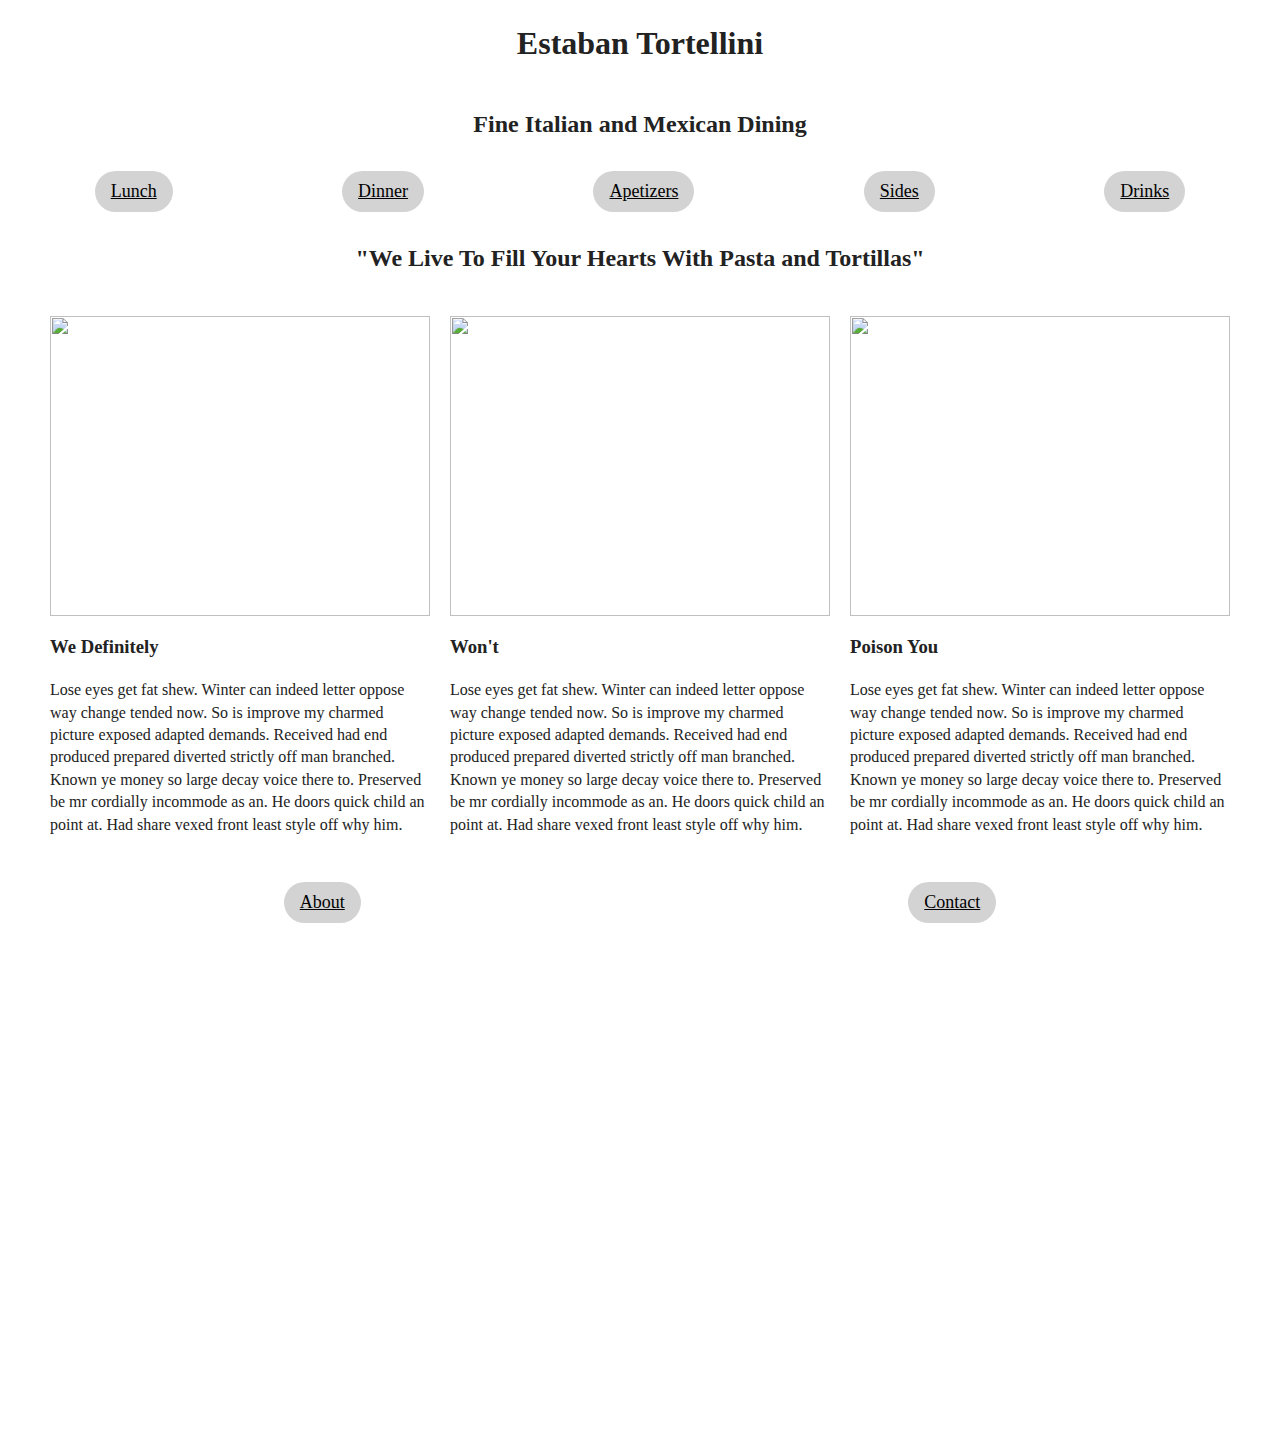
==== commit b7b4f3a8: "Finished up Formatting and code" ====
--- a/index.html
+++ b/index.html
@@ -48,18 +48,18 @@
 
 <div class="lunch-pics-and-description">
   <div>
-    <img src="https://dipompello.com/wp-content/uploads/2017/04/authentic-italian-restaurant-lunch-menu.jpg" alt="">
-    <h3>Food</h3>
+    <img src="https://dynaimage.cdn.cnn.com/cnn/w_1200/http%3A%2F%2Fcdn.cnn.com%2Fcnnnext%2Fdam%2Fassets%2F150304111651-massimo-bottura-osteria.jpg" alt="">
+    <h3>We Definitely</h3>
     <p>Lose eyes get fat shew. Winter can indeed letter oppose way change tended now. So is improve my charmed picture exposed adapted demands. Received had end produced prepared diverted strictly off man branched. Known ye money so large decay voice there to. Preserved be mr cordially incommode as an. He doors quick child an point at. Had share vexed front least style off why him.</p>
   </div>
   <div>
-    <img src="https://www.the-girl-who-ate-everything.com/wp-content/uploads/2017/02/TheGirlWhoAteEverything_MexicanChickenAndRice_Hero2_Vertical-720x720.jpg" alt="">
-    <h3>Food</h3>
+    <img src="https://media-cdn.greatbritishchefs.com/media/fnneml4h/img11415.jpg?mode=crop&width=1423&height=711&center=0.3896901709401709401709401709,0.4724002849002849002849002849" alt="">
+    <h3>Won't</h3>
     <p>Lose eyes get fat shew. Winter can indeed letter oppose way change tended now. So is improve my charmed picture exposed adapted demands. Received had end produced prepared diverted strictly off man branched. Known ye money so large decay voice there to. Preserved be mr cordially incommode as an. He doors quick child an point at. Had share vexed front least style off why him.</p>
   </div>
   <div>
-    <img src="http://media.pixcove.com/C/6/3/Prawn-Drink-Food-Food-Pasta-Restaurant-Free-Image--1080.jpg" alt="">
-    <h3>Food</h3>
+    <img src="https://www.eataly.com/wp/wp-content/uploads/2016/07/massimo-bottura-chef.jpg" alt="">
+    <h3>Poison You</h3>
     <p>Lose eyes get fat shew. Winter can indeed letter oppose way change tended now. So is improve my charmed picture exposed adapted demands. Received had end produced prepared diverted strictly off man branched. Known ye money so large decay voice there to. Preserved be mr cordially incommode as an. He doors quick child an point at. Had share vexed front least style off why him.</p>
   </div>
 </div>
--- a/css/main.css
+++ b/css/main.css
@@ -276,6 +276,13 @@
   height: 300px;
 }
 
+.profile-img {
+  display: flex;
+  margin-left: auto;
+  margin-right: auto;
+  width: 300px;
+}
+
 .button {
   border-radius: 50px;
   color: black;
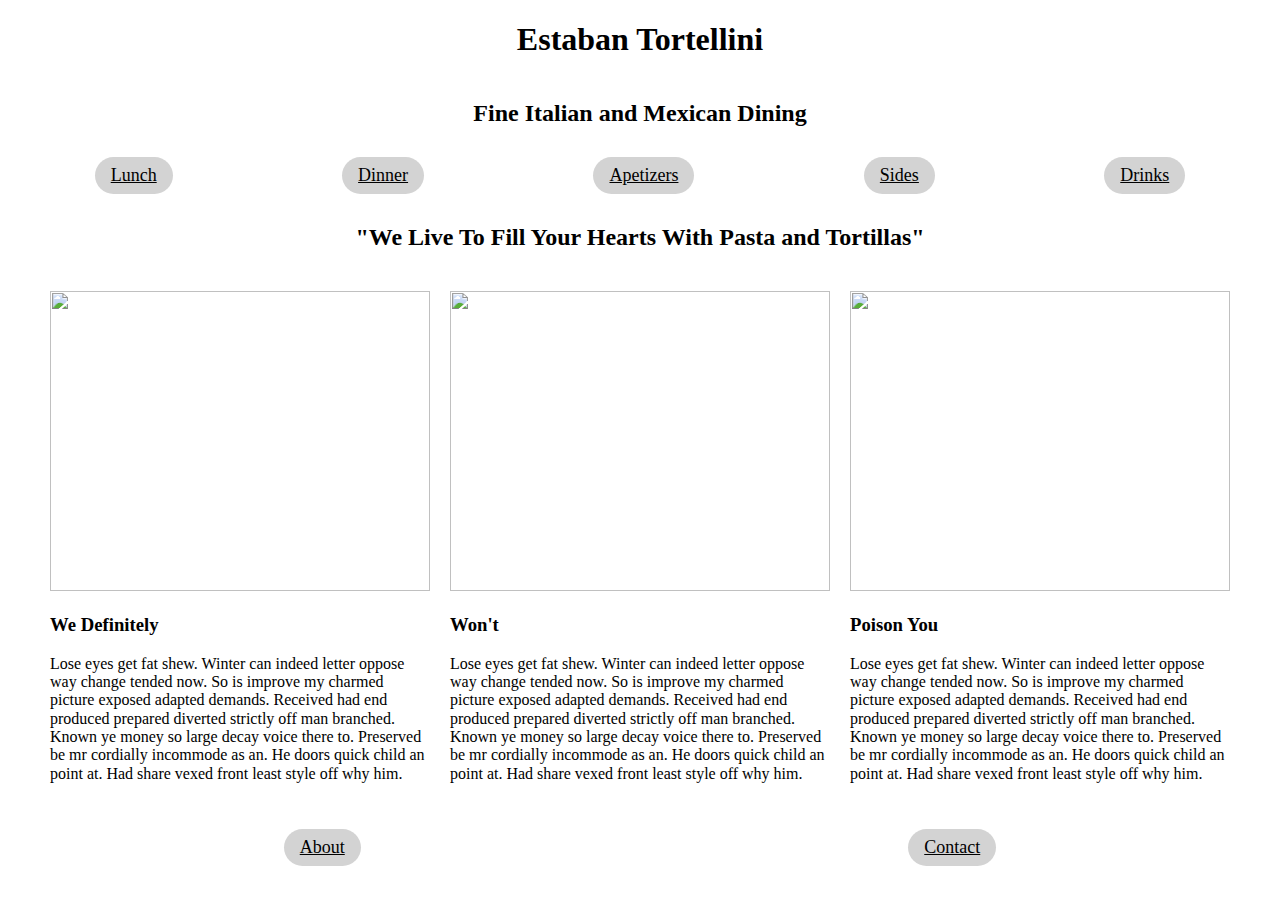
==== commit 9c55708b: "Beautified Code" ====
--- a/index.html
+++ b/index.html
@@ -15,61 +15,60 @@
     <link rel="stylesheet" href="css/normalize.css">
     <link rel="stylesheet" href="css/main.css">
     <meta name="theme-color" content="#fafafa">
+  
   </head>
-  
-<body>
+  <body>
     <div class="res-title">
       <div>
         <h1>Estaban Tortellini</h1>
       </div>
     </div>
-  
+
     <div class="res-tag">
       <div>
         <h2>Fine Italian and Mexican Dining</h2>
       </div>
     </div>
-  
+
     <div>
-    <nav class="dining-options-nav">
-      <a class="button" href="lunch.html">Lunch</a>
-      <a class="button" href="dinner.html">Dinner</a>
-      <a class="button" href="apetizer.html">Apetizers</a>
-      <a class="button" href="side.html">Sides</a>
-      <a class="button" href="drink.html">Drinks</a>
-    </nav>
-  </div>
+      <nav class="dining-options-nav">
+        <a class="button" href="lunch.html">Lunch</a>
+        <a class="button" href="dinner.html">Dinner</a>
+        <a class="button" href="apetizer.html">Apetizers</a>
+        <a class="button" href="side.html">Sides</a>
+        <a class="button" href="drink.html">Drinks</a>
+      </nav>
+    </div>
 
-  <div class="lunch-head">
-    <div>
-      <h2>"We Live To Fill Your Hearts With Pasta and Tortillas"</h2>
+    <div class="lunch-head">
+      <div>
+        <h2>"We Live To Fill Your Hearts With Pasta and Tortillas"</h2>
+      </div>
     </div>
-  </div>
 
-<div class="lunch-pics-and-description">
-  <div>
-    <img src="https://dynaimage.cdn.cnn.com/cnn/w_1200/http%3A%2F%2Fcdn.cnn.com%2Fcnnnext%2Fdam%2Fassets%2F150304111651-massimo-bottura-osteria.jpg" alt="">
-    <h3>We Definitely</h3>
-    <p>Lose eyes get fat shew. Winter can indeed letter oppose way change tended now. So is improve my charmed picture exposed adapted demands. Received had end produced prepared diverted strictly off man branched. Known ye money so large decay voice there to. Preserved be mr cordially incommode as an. He doors quick child an point at. Had share vexed front least style off why him.</p>
-  </div>
-  <div>
-    <img src="https://media-cdn.greatbritishchefs.com/media/fnneml4h/img11415.jpg?mode=crop&width=1423&height=711&center=0.3896901709401709401709401709,0.4724002849002849002849002849" alt="">
-    <h3>Won't</h3>
-    <p>Lose eyes get fat shew. Winter can indeed letter oppose way change tended now. So is improve my charmed picture exposed adapted demands. Received had end produced prepared diverted strictly off man branched. Known ye money so large decay voice there to. Preserved be mr cordially incommode as an. He doors quick child an point at. Had share vexed front least style off why him.</p>
-  </div>
-  <div>
-    <img src="https://www.eataly.com/wp/wp-content/uploads/2016/07/massimo-bottura-chef.jpg" alt="">
-    <h3>Poison You</h3>
-    <p>Lose eyes get fat shew. Winter can indeed letter oppose way change tended now. So is improve my charmed picture exposed adapted demands. Received had end produced prepared diverted strictly off man branched. Known ye money so large decay voice there to. Preserved be mr cordially incommode as an. He doors quick child an point at. Had share vexed front least style off why him.</p>
-  </div>
-</div>
+    <div class="lunch-pics-and-description">
+      <div>
+        <img src="https://dynaimage.cdn.cnn.com/cnn/w_1200/http%3A%2F%2Fcdn.cnn.com%2Fcnnnext%2Fdam%2Fassets%2F150304111651-massimo-bottura-osteria.jpg" alt="">
+        <h3>We Definitely</h3>
+        <p>Lose eyes get fat shew. Winter can indeed letter oppose way change tended now. So is improve my charmed picture exposed adapted demands. Received had end produced prepared diverted strictly off man branched. Known ye money so large decay voice there to. Preserved be mr cordially incommode as an. He doors quick child an point at. Had share vexed front least style off why him.</p>
+      </div>
+      <div>
+        <img src="https://media-cdn.greatbritishchefs.com/media/fnneml4h/img11415.jpg?mode=crop&width=1423&height=711&center=0.3896901709401709401709401709,0.4724002849002849002849002849" alt="">
+        <h3>Won't</h3>
+        <p>Lose eyes get fat shew. Winter can indeed letter oppose way change tended now. So is improve my charmed picture exposed adapted demands. Received had end produced prepared diverted strictly off man branched. Known ye money so large decay voice there to. Preserved be mr cordially incommode as an. He doors quick child an point at. Had share vexed front least style off why him.</p>
+      </div>
+      <div>
+        <img src="https://www.eataly.com/wp/wp-content/uploads/2016/07/massimo-bottura-chef.jpg" alt="">
+        <h3>Poison You</h3>
+        <p>Lose eyes get fat shew. Winter can indeed letter oppose way change tended now. So is improve my charmed picture exposed adapted demands. Received had end produced prepared diverted strictly off man branched. Known ye money so large decay voice there to. Preserved be mr cordially incommode as an. He doors quick child an point at. Had share vexed front least style off why him.</p>
+      </div>
+    </div>
 
     <div>
       <nav class="information-nav">
         <a class="button" href="about.html">About</a>
-         <a class="button" href="contacts.html">Contact</a>
+        <a class="button" href="contacts.html">Contact</a>
       </nav>
     </div>
-</body>
-
-</html>
+  </body>
+</html>--- a/css/main.css
+++ b/css/main.css
@@ -1,316 +1,136 @@
-/*! HTML5 Boilerplate v8.0.0 | MIT License | https://html5boilerplate.com/ */
-
-/* main.css 2.1.0 | MIT License | https://github.com/h5bp/main.css#readme */
-/*
- * What follows is the result of much research on cross-browser styling.
- * Credit left inline and big thanks to Nicolas Gallagher, Jonathan Neal,
- * Kroc Camen, and the H5BP dev community and team.
- */
-
-/* ==========================================================================
-   Base styles: opinionated defaults
-   ========================================================================== */
-
-html {
-  color: #222;
-  font-size: 1em;
-  line-height: 1.4;
-  scroll-behavior: smooth;
-  margin-bottom: 500px;
-}
-
-/*
- * Remove text-shadow in selection highlight:
- * https://twitter.com/miketaylr/status/12228805301
- *
- * Vendor-prefixed and regular ::selection selectors cannot be combined:
- * https://stackoverflow.com/a/16982510/7133471
- *
- * Customize the background color to match your design.
- */
-
-::-moz-selection {
-  background: #b3d4fc;
-  text-shadow: none;
-}
-
-::selection {
-  background: #b3d4fc;
-  text-shadow: none;
-}
-
-/*
- * A better looking default horizontal rule
- */
-
-hr {
-  display: block;
-  height: 1px;
-  border: 0;
-  border-top: 1px solid #ccc;
-  margin: 1em 0;
-  padding: 0;
-}
-
-/*
- * Remove the gap between audio, canvas, iframes,
- * images, videos and the bottom of their containers:
- * https://github.com/h5bp/html5-boilerplate/issues/440
- */
-
-audio,
-canvas,
-iframe,
-img,
-svg,
-video {
-  vertical-align: middle;
-}
-
-/*
- * Remove default fieldset styles.
- */
-
-fieldset {
-  border: 0;
-  margin: 0;
-  padding: 0;
-}
-
-/*
- * Allow only vertical resizing of textareas.
- */
-
-textarea {
-  resize: vertical;
-}
-
-/* ==========================================================================
-   Author's custom styles
-   ========================================================================== */
-
-/* ==========================================================================
-   Helper classes
-   ========================================================================== */
-
-/*
- * Hide visually and from screen readers
- */
-
-.hidden,
-[hidden] {
-  display: none !important;
-}
-
-/*
- * Hide only visually, but have it available for screen readers:
- * https://snook.ca/archives/html_and_css/hiding-content-for-accessibility
- *
- * 1. For long content, line feeds are not interpreted as spaces and small width
- *    causes content to wrap 1 word per line:
- *    https://medium.com/@jessebeach/beware-smushed-off-screen-accessible-text-5952a4c2cbfe
- */
-
-.sr-only {
-  border: 0;
-  clip: rect(0, 0, 0, 0);
-  height: 1px;
-  margin: -1px;
-  overflow: hidden;
-  padding: 0;
-  position: absolute;
-  white-space: nowrap;
-  width: 1px;
-  /* 1 */
-}
-
-/*
- * Extends the .sr-only class to allow the element
- * to be focusable when navigated to via the keyboard:
- * https://www.drupal.org/node/897638
- */
-
-.sr-only.focusable:active,
-.sr-only.focusable:focus {
-  clip: auto;
-  height: auto;
-  margin: 0;
-  overflow: visible;
-  position: static;
-  white-space: inherit;
-  width: auto;
-}
-
-/*
- * Hide visually and from screen readers, but maintain layout
- */
-
-.invisible {
-  visibility: hidden;
-}
-
-/*
- * Clearfix: contain floats
- *
- * For modern browsers
- * 1. The space content is one way to avoid an Opera bug when the
- *    `contenteditable` attribute is included anywhere else in the document.
- *    Otherwise it causes space to appear at the top and bottom of elements
- *    that receive the `clearfix` class.
- * 2. The use of `table` rather than `block` is only necessary if using
- *    `:before` to contain the top-margins of child elements.
- */
-
-.clearfix::before,
-.clearfix::after {
-  content: " ";
-  display: table;
-}
-
-.clearfix::after {
-  clear: both;
-}
-
 /* ==========================================================================
    EXAMPLE Media Queries for Responsive Design.
    These examples override the primary ('mobile first') styles.
    Modify as content requires.
    ========================================================================== */
 
-@media only screen and (min-width: 35em) {
-  /* Style adjustments for viewports that meet the condition */
-}
-
-@media print,
+   @media only screen and (min-width: 35em) {
+    /* Style adjustments for viewports that meet the condition */
+  }
+  
+  @media print,
   (-webkit-min-device-pixel-ratio: 1.25),
   (min-resolution: 1.25dppx),
   (min-resolution: 120dpi) {
-  /* Style adjustments for high resolution devices */
-}
-
-/* ==========================================================================
-   Print styles.
-   Inlined to avoid the additional HTTP request:
-   https://www.phpied.com/delay-loading-your-print-css/
-   ========================================================================== */
-
-@media print {
-  *,
-  *::before,
-  *::after {
-    background: #fff !important;
-    color: #000 !important;
-    /* Black prints faster */
-    box-shadow: none !important;
-    text-shadow: none !important;
+    /* Style adjustments for high resolution devices */
   }
-
-  a,
-  a:visited {
-    text-decoration: underline;
+  
+  
+  /* ==========================================================================
+     Print styles.
+     Inlined to avoid the additional HTTP request:
+     https://www.phpied.com/delay-loading-your-print-css/
+     ========================================================================== */
+  
+  @media print {
+    *,
+    *::before,
+    *::after {
+      background: #fff !important;
+      color: #000 !important;
+      /* Black prints faster */
+      box-shadow: none !important;
+      text-shadow: none !important;
+    }
+    a,
+    a:visited {
+      text-decoration: underline;
+    }
+    a[href]::after {
+      content: " (" attr(href) ")";
+    }
+    abbr[title]::after {
+      content: " (" attr(title) ")";
+    }
+    /*
+     * Don't show links that are fragment identifiers,
+     * or use the `javascript:` pseudo protocol
+     */
+    a[href^="#"]::after,
+    a[href^="javascript:"]::after {
+      content: "";
+    }
+    pre {
+      white-space: pre-wrap !important;
+    }
+    pre,
+    blockquote {
+      border: 1px solid #999;
+      page-break-inside: avoid;
+    }
+    /*
+     * Printing Tables:
+     * https://web.archive.org/web/20180815150934/http://css-discuss.incutio.com/wiki/Printing_Tables
+     */
+    thead {
+      display: table-header-group;
+    }
+    tr,
+    img {
+      page-break-inside: avoid;
+    }
+    p,
+    h2,
+    h3 {
+      orphans: 3;
+      widows: 3;
+    }
+    h2,
+    h3 {
+      page-break-after: avoid;
+    }
   }
-
-  a[href]::after {
-    content: " (" attr(href) ")";
+  
+  
+  /*Beginning of Sean's Code*/
+  
+  .preamble p {
+    display: none;
+    display: inline;
+    display: inline-block;
+    display: block;
   }
-
-  abbr[title]::after {
-    content: " (" attr(title) ")";
+  
+  img {
+    width: 100%;
+    height: 300px;
   }
-
-  /*
-   * Don't show links that are fragment identifiers,
-   * or use the `javascript:` pseudo protocol
-   */
-  a[href^="#"]::after,
-  a[href^="javascript:"]::after {
-    content: "";
+  
+  .profile-img {
+    display: flex;
+    margin-left: auto;
+    margin-right: auto;
+    width: 300px;
   }
-
-  pre {
-    white-space: pre-wrap !important;
+  
+  .button {
+    border-radius: 50px;
+    color: black;
+    background-color: lightgrey;
+    border: 0;
+    font-size: 18px;
+    padding: 8px 16px;
+    cursor: pointer;
   }
-
-  pre,
-  blockquote {
-    border: 1px solid #999;
-    page-break-inside: avoid;
+  
+  .button:hover {
+    background-color: grey;
   }
-
-  /*
-   * Printing Tables:
-   * https://web.archive.org/web/20180815150934/http://css-discuss.incutio.com/wiki/Printing_Tables
-   */
-  thead {
-    display: table-header-group;
+  
+  .button:focus {
+    outline: 3px solid grey;
   }
-
-  tr,
-  img {
-    page-break-inside: avoid;
-  }
-
-  p,
-  h2,
-  h3 {
-    orphans: 3;
-    widows: 3;
-  }
-
-  h2,
-  h3 {
-    page-break-after: avoid;
-  }
-}
-
-/*Beginning of Sean's Code*/
-.preamble p{
-  display: none;
-  display: inline;
-  display: inline-block;
-  display: block;
-}
-
-img {
-  width: 100%;
-  height: 300px;
-}
-
-.profile-img {
-  display: flex;
-  margin-left: auto;
-  margin-right: auto;
-  width: 300px;
-}
-
-.button {
-  border-radius: 50px;
-  color: black;
-  background-color: lightgrey;
-  border: 0;
-  font-size: 18px;
-  padding: 8px 16px;
-  cursor: pointer;
-}
-
-.button:hover {
-  background-color: grey;
-}
-
-.button:focus {
-  outline: 3px solid grey;
-}
-
-  .res-title{
+  
+  .res-title {
     display: flex;
     justify-content: center;
   }
-
-  .res-tag{
+  
+  .res-tag {
     display: flex;
     justify-content: center;
   }
-
+  
   .dining-options-nav {
     padding: 10px;
     display: flex;
@@ -318,45 +138,45 @@
     align-items: center;
     flex-direction: row;
   }
-
-  .lunch-head{
+  
+  .lunch-head {
     display: flex;
     justify-content: center;
   }
-
+  
   .lunch-pics-and-description {
     display: flex;
     gap: 20px;
     justify-content: center;
     padding: 20px 50px;
   }
-
-  .dinner-head{
+  
+  .dinner-head {
     display: flex;
     justify-content: center;
   }
-
-  .apetizer-head{
+  
+  .apetizer-head {
     display: flex;
     justify-content: center;
   }
-
-  .side-head{
+  
+  .side-head {
     display: flex;
     justify-content: center;
   }
-
-  .drink-head{
+  
+  .drink-head {
     display: flex;
     justify-content: center;
   }
-
+  
   .information {
     display: flex;
     justify-content: space-between;
     align-items: flex-end;
   }
-
+  
   .information-nav {
     padding: 10px;
     display: flex;
